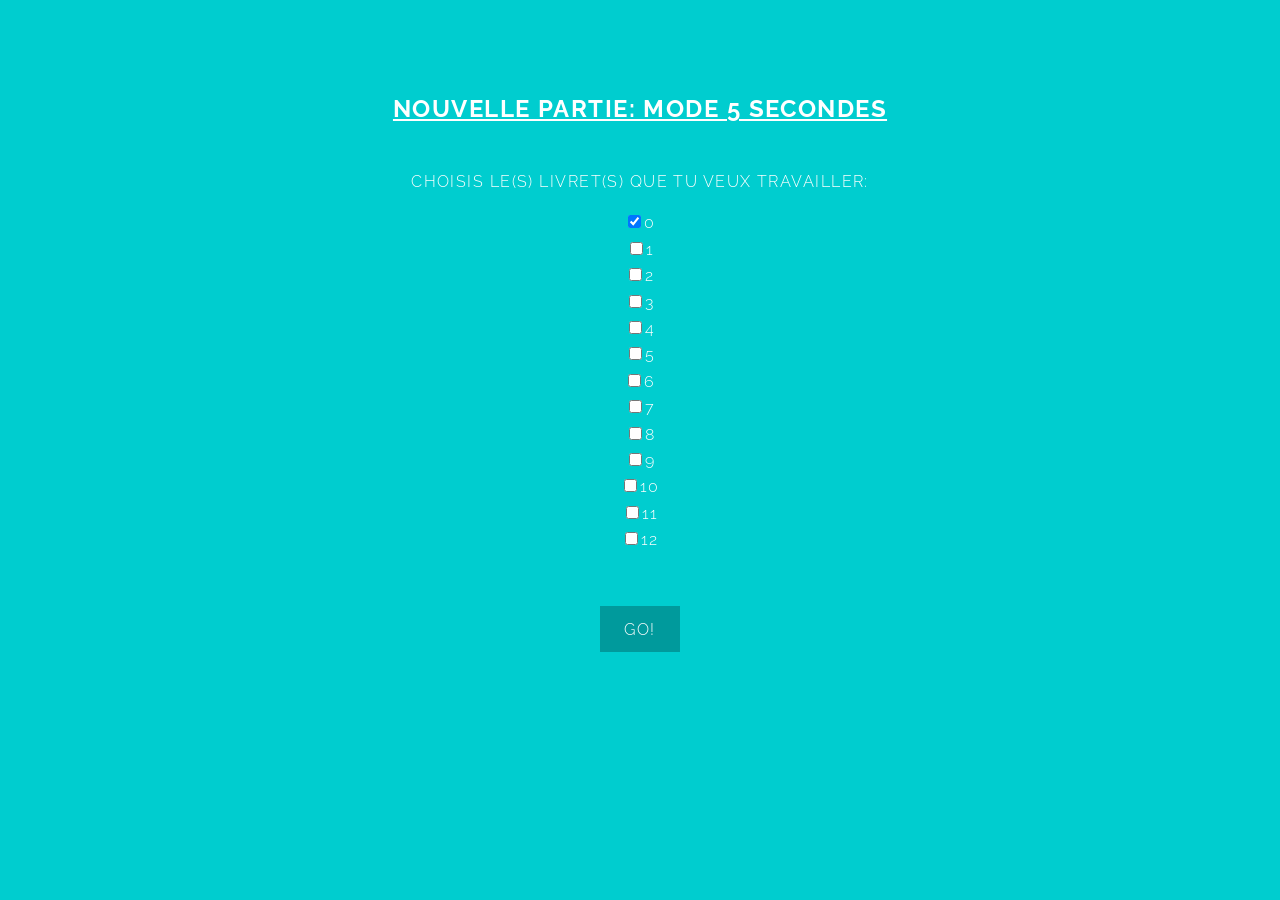
==== site/five.html @ ae514a75 "création des pages nécessaires et pdf planning" ====
<!DOCTYPE HTML>
<!--
	Typify by TEMPLATED
	templated.co @templatedco
	Released for free under the Creative Commons Attribution 3.0 license (templated.co/license)
-->
<html>
<head>
    <title>Multiplix, la web app pour réviser ses livrets de multiplication</title>
    <meta charset="utf-8"/>
    <meta name="viewport" content="width=device-width, initial-scale=1"/>
    <!--[if lte IE 8]>
    <script src="assets/js/ie/html5shiv.js"></script><![endif]-->
    <link rel="stylesheet" href="assets/css/main.css"/>
    <!--[if lte IE 9]>
    <link rel="stylesheet" href="assets/css/ie9.css"/><![endif]-->
</head>
<body>

<!-- Banner -->
<section id="banner">
    <p><b><u>Nouvelle partie: Mode 5 secondes</u></b></p>
    <form method=post action="#">
        <h4>Choisis le(s) livret(s) que tu veux travailler:</h4>
        <input type="checkbox" name="0" value="0" checked>0 <br/>
        <input type="checkbox" name="1" value="1">1 <br/>
        <input type="checkbox" name="2" value="2">2 <br/>
        <input type="checkbox" name="3" value="3">3 <br/>
        <input type="checkbox" name="4" value="4">4 <br/>
        <input type="checkbox" name="5" value="5">5 <br/>
        <input type="checkbox" name="6" value="6">6 <br/>
        <input type="checkbox" name="7" value="7">7 <br/>
        <input type="checkbox" name="8" value="8">8 <br/>
        <input type="checkbox" name="9" value="9">9 <br/>
        <input type="checkbox" name="10" value="10">10 <br/>
        <input type="checkbox" name="11" value="11">11 <br/>
        <input type="checkbox" name="12" value="12">12 <br/>
        <br/><br/>
        <input type="submit" value="GO!" class="button special">
    </form>
</section>
<!-- Scripts -->
<script src="assets/js/jquery.min.js"></script>
<script src="assets/js/skel.min.js"></script>
<script src="assets/js/util.js"></script>
<!--[if lte IE 8]>
<script src="assets/js/ie/respond.min.js"></script><![endif]-->
<script src="assets/js/main.js"></script>

</body>
</html>
---- site/assets/css/main.css ----
@import url(font-awesome.min.css);
@import url("http://fonts.googleapis.com/css?family=Raleway:300,700");

/*
	Typify by TEMPLATED
	templated.co @templatedco
	Released for free under the Creative Commons Attribution 3.0 license (templated.co/license)
*/

/* Reset */

	html, body, div, span, applet, object, iframe, h1, h2, h3, h4, h5, h6, p, blockquote, pre, a, abbr, acronym, address, big, cite, code, del, dfn, em, img, ins, kbd, q, s, samp, small, strike, strong, sub, sup, tt, var, b, u, i, center, dl, dt, dd, ol, ul, li, fieldset, form, label, legend, table, caption, tbody, tfoot, thead, tr, th, td, article, aside, canvas, details, embed, figure, figcaption, footer, header, hgroup, menu, nav, output, ruby, section, summary, time, mark, audio, video {
		margin: 0;
		padding: 0;
		border: 0;
		font-size: 100%;
		font: inherit;
		background-color: #00cdcf;
		vertical-align: baseline;
	}

article, aside, details, figcaption, figure, footer, header, hgroup, menu, nav, section {
		display: block;
	}

	body {
		line-height: 1;
	}

	ol, ul {
		list-style: none;
	}

	blockquote, q {
		quotes: none;
	}

	blockquote:before, blockquote:after, q:before, q:after {
		content: '';
		content: none;
	}

	table {
		border-collapse: collapse;
		border-spacing: 0;
	}

	body {
		-webkit-text-size-adjust: none;
	}

/* Box Model */

	*, *:before, *:after {
		-moz-box-sizing: border-box;
		-webkit-box-sizing: border-box;
		box-sizing: border-box;
	}

/* Containers */

	.container {
		margin-left: auto;
		margin-right: auto;
	}

	.container.\31 25\25 {
		width: 100%;
		max-width: 100em;
		min-width: 80em;
	}

	.container.\37 5\25 {
		width: 60em;
	}

	.container.\35 0\25 {
		width: 40em;
	}

	.container.\32 5\25 {
		width: 20em;
	}

	.container {
		width: 80em;
	}

	@media screen and (max-width: 1680px) {

		.container.\31 25\25 {
			width: 100%;
			max-width: 100em;
			min-width: 80em;
		}

		.container.\37 5\25 {
			width: 60em;
		}

		.container.\35 0\25 {
			width: 40em;
		}

		.container.\32 5\25 {
			width: 20em;
		}

		.container {
			width: 80em;
		}

	}

	@media screen and (max-width: 1280px) {

		.container.\31 25\25 {
			width: 100%;
			max-width: 81.25em;
			min-width: 65em;
		}

		.container.\37 5\25 {
			width: 48.75em;
		}

		.container.\35 0\25 {
			width: 32.5em;
		}

		.container.\32 5\25 {
			width: 16.25em;
		}

		.container {
			width: 65em;
		}

	}

	@media screen and (max-width: 980px) {

		.container.\31 25\25 {
			width: 100%;
			max-width: 112.5%;
			min-width: 90%;
		}

		.container.\37 5\25 {
			width: 67.5%;
		}

		.container.\35 0\25 {
			width: 45%;
		}

		.container.\32 5\25 {
			width: 22.5%;
		}

		.container {
			width: 90%;
		}

	}

	@media screen and (max-width: 736px) {

		.container.\31 25\25 {
			width: 100%;
			max-width: 112.5%;
			min-width: 90%;
		}

		.container.\37 5\25 {
			width: 67.5%;
		}

		.container.\35 0\25 {
			width: 45%;
		}

		.container.\32 5\25 {
			width: 22.5%;
		}

		.container {
			width: 90%;
		}

	}

	@media screen and (max-width: 480px) {

		.container.\31 25\25 {
			width: 100%;
			max-width: 112.5%;
			min-width: 90%;
		}

		.container.\37 5\25 {
			width: 67.5%;
		}

		.container.\35 0\25 {
			width: 45%;
		}

		.container.\32 5\25 {
			width: 22.5%;
		}

		.container {
			width: 90%;
		}

	}

/* Grid */

	.row {
		border-bottom: solid 1px transparent;
		-moz-box-sizing: border-box;
		-webkit-box-sizing: border-box;
		box-sizing: border-box;
	}

	.row > * {
		float: left;
		-moz-box-sizing: border-box;
		-webkit-box-sizing: border-box;
		box-sizing: border-box;
	}

	.row:after, .row:before {
		content: '';
		display: block;
		clear: both;
		height: 0;
	}

	.row.uniform > * > :first-child {
		margin-top: 0;
	}

	.row.uniform > * > :last-child {
		margin-bottom: 0;
	}

	.row.\30 \25 > * {
		padding: 0 0 0 0em;
	}

	.row.\30 \25 {
		margin: 0 0 -1px 0em;
	}

	.row.uniform.\30 \25 > * {
		padding: 0em 0 0 0em;
	}

	.row.uniform.\30 \25 {
		margin: 0em 0 -1px 0em;
	}

	.row > * {
		padding: 0 0 0 2em;
	}

	.row {
		margin: 0 0 -1px -2em;
	}

	.row.uniform > * {
		padding: 2em 0 0 2em;
	}

	.row.uniform {
		margin: -2em 0 -1px -2em;
	}

	.row.\32 00\25 > * {
		padding: 0 0 0 4em;
	}

	.row.\32 00\25 {
		margin: 0 0 -1px -4em;
	}

	.row.uniform.\32 00\25 > * {
		padding: 4em 0 0 4em;
	}

	.row.uniform.\32 00\25 {
		margin: -4em 0 -1px -4em;
	}

	.row.\31 50\25 > * {
		padding: 0 0 0 3em;
	}

	.row.\31 50\25 {
		margin: 0 0 -1px -3em;
	}

	.row.uniform.\31 50\25 > * {
		padding: 3em 0 0 3em;
	}

	.row.uniform.\31 50\25 {
		margin: -3em 0 -1px -3em;
	}

	.row.\35 0\25 > * {
		padding: 0 0 0 1em;
	}

	.row.\35 0\25 {
		margin: 0 0 -1px -1em;
	}

	.row.uniform.\35 0\25 > * {
		padding: 1em 0 0 1em;
	}

	.row.uniform.\35 0\25 {
		margin: -1em 0 -1px -1em;
	}

	.row.\32 5\25 > * {
		padding: 0 0 0 0.5em;
	}

	.row.\32 5\25 {
		margin: 0 0 -1px -0.5em;
	}

	.row.uniform.\32 5\25 > * {
		padding: 0.5em 0 0 0.5em;
	}

	.row.uniform.\32 5\25 {
		margin: -0.5em 0 -1px -0.5em;
	}

	.\31 2u, .\31 2u\24 {
		width: 100%;
		clear: none;
		margin-left: 0;
	}

	.\31 1u, .\31 1u\24 {
		width: 91.6666666667%;
		clear: none;
		margin-left: 0;
	}

	.\31 0u, .\31 0u\24 {
		width: 83.3333333333%;
		clear: none;
		margin-left: 0;
	}

	.\39 u, .\39 u\24 {
		width: 75%;
		clear: none;
		margin-left: 0;
	}

	.\38 u, .\38 u\24 {
		width: 66.6666666667%;
		clear: none;
		margin-left: 0;
	}

	.\37 u, .\37 u\24 {
		width: 58.3333333333%;
		clear: none;
		margin-left: 0;
	}

	.\36 u, .\36 u\24 {
		width: 50%;
		clear: none;
		margin-left: 0;
	}

	.\35 u, .\35 u\24 {
		width: 41.6666666667%;
		clear: none;
		margin-left: 0;
	}

	.\34 u, .\34 u\24 {
		width: 33.3333333333%;
		clear: none;
		margin-left: 0;
	}

	.\33 u, .\33 u\24 {
		width: 25%;
		clear: none;
		margin-left: 0;
	}

	.\32 u, .\32 u\24 {
		width: 16.6666666667%;
		clear: none;
		margin-left: 0;
	}

	.\31 u, .\31 u\24 {
		width: 8.3333333333%;
		clear: none;
		margin-left: 0;
	}

	.\31 2u\24 + *,
	.\31 1u\24 + *,
	.\31 0u\24 + *,
	.\39 u\24 + *,
	.\38 u\24 + *,
	.\37 u\24 + *,
	.\36 u\24 + *,
	.\35 u\24 + *,
	.\34 u\24 + *,
	.\33 u\24 + *,
	.\32 u\24 + *,
	.\31 u\24 + * {
		clear: left;
	}

	.\-11u {
		margin-left: 91.66667%;
	}

	.\-10u {
		margin-left: 83.33333%;
	}

	.\-9u {
		margin-left: 75%;
	}

	.\-8u {
		margin-left: 66.66667%;
	}

	.\-7u {
		margin-left: 58.33333%;
	}

	.\-6u {
		margin-left: 50%;
	}

	.\-5u {
		margin-left: 41.66667%;
	}

	.\-4u {
		margin-left: 33.33333%;
	}

	.\-3u {
		margin-left: 25%;
	}

	.\-2u {
		margin-left: 16.66667%;
	}

	.\-1u {
		margin-left: 8.33333%;
	}

	@media screen and (max-width: 1680px) {

		.row > * {
			padding: 0 0 0 2em;
		}

		.row {
			margin: 0 0 -1px -2em;
		}

		.row.uniform > * {
			padding: 2em 0 0 2em;
		}

		.row.uniform {
			margin: -2em 0 -1px -2em;
		}

		.row.\32 00\25 > * {
			padding: 0 0 0 4em;
		}

		.row.\32 00\25 {
			margin: 0 0 -1px -4em;
		}

		.row.uniform.\32 00\25 > * {
			padding: 4em 0 0 4em;
		}

		.row.uniform.\32 00\25 {
			margin: -4em 0 -1px -4em;
		}

		.row.\31 50\25 > * {
			padding: 0 0 0 3em;
		}

		.row.\31 50\25 {
			margin: 0 0 -1px -3em;
		}

		.row.uniform.\31 50\25 > * {
			padding: 3em 0 0 3em;
		}

		.row.uniform.\31 50\25 {
			margin: -3em 0 -1px -3em;
		}

		.row.\35 0\25 > * {
			padding: 0 0 0 1em;
		}

		.row.\35 0\25 {
			margin: 0 0 -1px -1em;
		}

		.row.uniform.\35 0\25 > * {
			padding: 1em 0 0 1em;
		}

		.row.uniform.\35 0\25 {
			margin: -1em 0 -1px -1em;
		}

		.row.\32 5\25 > * {
			padding: 0 0 0 0.5em;
		}

		.row.\32 5\25 {
			margin: 0 0 -1px -0.5em;
		}

		.row.uniform.\32 5\25 > * {
			padding: 0.5em 0 0 0.5em;
		}

		.row.uniform.\32 5\25 {
			margin: -0.5em 0 -1px -0.5em;
		}

		.\31 2u\28xlarge\29, .\31 2u\24\28xlarge\29 {
			width: 100%;
			clear: none;
			margin-left: 0;
		}

		.\31 1u\28xlarge\29, .\31 1u\24\28xlarge\29 {
			width: 91.6666666667%;
			clear: none;
			margin-left: 0;
		}

		.\31 0u\28xlarge\29, .\31 0u\24\28xlarge\29 {
			width: 83.3333333333%;
			clear: none;
			margin-left: 0;
		}

		.\39 u\28xlarge\29, .\39 u\24\28xlarge\29 {
			width: 75%;
			clear: none;
			margin-left: 0;
		}

		.\38 u\28xlarge\29, .\38 u\24\28xlarge\29 {
			width: 66.6666666667%;
			clear: none;
			margin-left: 0;
		}

		.\37 u\28xlarge\29, .\37 u\24\28xlarge\29 {
			width: 58.3333333333%;
			clear: none;
			margin-left: 0;
		}

		.\36 u\28xlarge\29, .\36 u\24\28xlarge\29 {
			width: 50%;
			clear: none;
			margin-left: 0;
		}

		.\35 u\28xlarge\29, .\35 u\24\28xlarge\29 {
			width: 41.6666666667%;
			clear: none;
			margin-left: 0;
		}

		.\34 u\28xlarge\29, .\34 u\24\28xlarge\29 {
			width: 33.3333333333%;
			clear: none;
			margin-left: 0;
		}

		.\33 u\28xlarge\29, .\33 u\24\28xlarge\29 {
			width: 25%;
			clear: none;
			margin-left: 0;
		}

		.\32 u\28xlarge\29, .\32 u\24\28xlarge\29 {
			width: 16.6666666667%;
			clear: none;
			margin-left: 0;
		}

		.\31 u\28xlarge\29, .\31 u\24\28xlarge\29 {
			width: 8.3333333333%;
			clear: none;
			margin-left: 0;
		}

		.\31 2u\24\28xlarge\29 + *,
		.\31 1u\24\28xlarge\29 + *,
		.\31 0u\24\28xlarge\29 + *,
		.\39 u\24\28xlarge\29 + *,
		.\38 u\24\28xlarge\29 + *,
		.\37 u\24\28xlarge\29 + *,
		.\36 u\24\28xlarge\29 + *,
		.\35 u\24\28xlarge\29 + *,
		.\34 u\24\28xlarge\29 + *,
		.\33 u\24\28xlarge\29 + *,
		.\32 u\24\28xlarge\29 + *,
		.\31 u\24\28xlarge\29 + * {
			clear: left;
		}

		.\-11u\28xlarge\29 {
			margin-left: 91.66667%;
		}

		.\-10u\28xlarge\29 {
			margin-left: 83.33333%;
		}

		.\-9u\28xlarge\29 {
			margin-left: 75%;
		}

		.\-8u\28xlarge\29 {
			margin-left: 66.66667%;
		}

		.\-7u\28xlarge\29 {
			margin-left: 58.33333%;
		}

		.\-6u\28xlarge\29 {
			margin-left: 50%;
		}

		.\-5u\28xlarge\29 {
			margin-left: 41.66667%;
		}

		.\-4u\28xlarge\29 {
			margin-left: 33.33333%;
		}

		.\-3u\28xlarge\29 {
			margin-left: 25%;
		}

		.\-2u\28xlarge\29 {
			margin-left: 16.66667%;
		}

		.\-1u\28xlarge\29 {
			margin-left: 8.33333%;
		}

	}

	@media screen and (max-width: 1280px) {

		.row > * {
			padding: 0 0 0 1.5em;
		}

		.row {
			margin: 0 0 -1px -1.5em;
		}

		.row.uniform > * {
			padding: 1.5em 0 0 1.5em;
		}

		.row.uniform {
			margin: -1.5em 0 -1px -1.5em;
		}

		.row.\32 00\25 > * {
			padding: 0 0 0 3em;
		}

		.row.\32 00\25 {
			margin: 0 0 -1px -3em;
		}

		.row.uniform.\32 00\25 > * {
			padding: 3em 0 0 3em;
		}

		.row.uniform.\32 00\25 {
			margin: -3em 0 -1px -3em;
		}

		.row.\31 50\25 > * {
			padding: 0 0 0 2.25em;
		}

		.row.\31 50\25 {
			margin: 0 0 -1px -2.25em;
		}

		.row.uniform.\31 50\25 > * {
			padding: 2.25em 0 0 2.25em;
		}

		.row.uniform.\31 50\25 {
			margin: -2.25em 0 -1px -2.25em;
		}

		.row.\35 0\25 > * {
			padding: 0 0 0 0.75em;
		}

		.row.\35 0\25 {
			margin: 0 0 -1px -0.75em;
		}

		.row.uniform.\35 0\25 > * {
			padding: 0.75em 0 0 0.75em;
		}

		.row.uniform.\35 0\25 {
			margin: -0.75em 0 -1px -0.75em;
		}

		.row.\32 5\25 > * {
			padding: 0 0 0 0.375em;
		}

		.row.\32 5\25 {
			margin: 0 0 -1px -0.375em;
		}

		.row.uniform.\32 5\25 > * {
			padding: 0.375em 0 0 0.375em;
		}

		.row.uniform.\32 5\25 {
			margin: -0.375em 0 -1px -0.375em;
		}

		.\31 2u\28large\29, .\31 2u\24\28large\29 {
			width: 100%;
			clear: none;
			margin-left: 0;
		}

		.\31 1u\28large\29, .\31 1u\24\28large\29 {
			width: 91.6666666667%;
			clear: none;
			margin-left: 0;
		}

		.\31 0u\28large\29, .\31 0u\24\28large\29 {
			width: 83.3333333333%;
			clear: none;
			margin-left: 0;
		}

		.\39 u\28large\29, .\39 u\24\28large\29 {
			width: 75%;
			clear: none;
			margin-left: 0;
		}

		.\38 u\28large\29, .\38 u\24\28large\29 {
			width: 66.6666666667%;
			clear: none;
			margin-left: 0;
		}

		.\37 u\28large\29, .\37 u\24\28large\29 {
			width: 58.3333333333%;
			clear: none;
			margin-left: 0;
		}

		.\36 u\28large\29, .\36 u\24\28large\29 {
			width: 50%;
			clear: none;
			margin-left: 0;
		}

		.\35 u\28large\29, .\35 u\24\28large\29 {
			width: 41.6666666667%;
			clear: none;
			margin-left: 0;
		}

		.\34 u\28large\29, .\34 u\24\28large\29 {
			width: 33.3333333333%;
			clear: none;
			margin-left: 0;
		}

		.\33 u\28large\29, .\33 u\24\28large\29 {
			width: 25%;
			clear: none;
			margin-left: 0;
		}

		.\32 u\28large\29, .\32 u\24\28large\29 {
			width: 16.6666666667%;
			clear: none;
			margin-left: 0;
		}

		.\31 u\28large\29, .\31 u\24\28large\29 {
			width: 8.3333333333%;
			clear: none;
			margin-left: 0;
		}

		.\31 2u\24\28large\29 + *,
		.\31 1u\24\28large\29 + *,
		.\31 0u\24\28large\29 + *,
		.\39 u\24\28large\29 + *,
		.\38 u\24\28large\29 + *,
		.\37 u\24\28large\29 + *,
		.\36 u\24\28large\29 + *,
		.\35 u\24\28large\29 + *,
		.\34 u\24\28large\29 + *,
		.\33 u\24\28large\29 + *,
		.\32 u\24\28large\29 + *,
		.\31 u\24\28large\29 + * {
			clear: left;
		}

		.\-11u\28large\29 {
			margin-left: 91.66667%;
		}

		.\-10u\28large\29 {
			margin-left: 83.33333%;
		}

		.\-9u\28large\29 {
			margin-left: 75%;
		}

		.\-8u\28large\29 {
			margin-left: 66.66667%;
		}

		.\-7u\28large\29 {
			margin-left: 58.33333%;
		}

		.\-6u\28large\29 {
			margin-left: 50%;
		}

		.\-5u\28large\29 {
			margin-left: 41.66667%;
		}

		.\-4u\28large\29 {
			margin-left: 33.33333%;
		}

		.\-3u\28large\29 {
			margin-left: 25%;
		}

		.\-2u\28large\29 {
			margin-left: 16.66667%;
		}

		.\-1u\28large\29 {
			margin-left: 8.33333%;
		}

	}

	@media screen and (max-width: 980px) {

		.row > * {
			padding: 0 0 0 1.5em;
		}

		.row {
			margin: 0 0 -1px -1.5em;
		}

		.row.uniform > * {
			padding: 1.5em 0 0 1.5em;
		}

		.row.uniform {
			margin: -1.5em 0 -1px -1.5em;
		}

		.row.\32 00\25 > * {
			padding: 0 0 0 3em;
		}

		.row.\32 00\25 {
			margin: 0 0 -1px -3em;
		}

		.row.uniform.\32 00\25 > * {
			padding: 3em 0 0 3em;
		}

		.row.uniform.\32 00\25 {
			margin: -3em 0 -1px -3em;
		}

		.row.\31 50\25 > * {
			padding: 0 0 0 2.25em;
		}

		.row.\31 50\25 {
			margin: 0 0 -1px -2.25em;
		}

		.row.uniform.\31 50\25 > * {
			padding: 2.25em 0 0 2.25em;
		}

		.row.uniform.\31 50\25 {
			margin: -2.25em 0 -1px -2.25em;
		}

		.row.\35 0\25 > * {
			padding: 0 0 0 0.75em;
		}

		.row.\35 0\25 {
			margin: 0 0 -1px -0.75em;
		}

		.row.uniform.\35 0\25 > * {
			padding: 0.75em 0 0 0.75em;
		}

		.row.uniform.\35 0\25 {
			margin: -0.75em 0 -1px -0.75em;
		}

		.row.\32 5\25 > * {
			padding: 0 0 0 0.375em;
		}

		.row.\32 5\25 {
			margin: 0 0 -1px -0.375em;
		}

		.row.uniform.\32 5\25 > * {
			padding: 0.375em 0 0 0.375em;
		}

		.row.uniform.\32 5\25 {
			margin: -0.375em 0 -1px -0.375em;
		}

		.\31 2u\28medium\29, .\31 2u\24\28medium\29 {
			width: 100%;
			clear: none;
			margin-left: 0;
		}

		.\31 1u\28medium\29, .\31 1u\24\28medium\29 {
			width: 91.6666666667%;
			clear: none;
			margin-left: 0;
		}

		.\31 0u\28medium\29, .\31 0u\24\28medium\29 {
			width: 83.3333333333%;
			clear: none;
			margin-left: 0;
		}

		.\39 u\28medium\29, .\39 u\24\28medium\29 {
			width: 75%;
			clear: none;
			margin-left: 0;
		}

		.\38 u\28medium\29, .\38 u\24\28medium\29 {
			width: 66.6666666667%;
			clear: none;
			margin-left: 0;
		}

		.\37 u\28medium\29, .\37 u\24\28medium\29 {
			width: 58.3333333333%;
			clear: none;
			margin-left: 0;
		}

		.\36 u\28medium\29, .\36 u\24\28medium\29 {
			width: 50%;
			clear: none;
			margin-left: 0;
		}

		.\35 u\28medium\29, .\35 u\24\28medium\29 {
			width: 41.6666666667%;
			clear: none;
			margin-left: 0;
		}

		.\34 u\28medium\29, .\34 u\24\28medium\29 {
			width: 33.3333333333%;
			clear: none;
			margin-left: 0;
		}

		.\33 u\28medium\29, .\33 u\24\28medium\29 {
			width: 25%;
			clear: none;
			margin-left: 0;
		}

		.\32 u\28medium\29, .\32 u\24\28medium\29 {
			width: 16.6666666667%;
			clear: none;
			margin-left: 0;
		}

		.\31 u\28medium\29, .\31 u\24\28medium\29 {
			width: 8.3333333333%;
			clear: none;
			margin-left: 0;
		}

		.\31 2u\24\28medium\29 + *,
		.\31 1u\24\28medium\29 + *,
		.\31 0u\24\28medium\29 + *,
		.\39 u\24\28medium\29 + *,
		.\38 u\24\28medium\29 + *,
		.\37 u\24\28medium\29 + *,
		.\36 u\24\28medium\29 + *,
		.\35 u\24\28medium\29 + *,
		.\34 u\24\28medium\29 + *,
		.\33 u\24\28medium\29 + *,
		.\32 u\24\28medium\29 + *,
		.\31 u\24\28medium\29 + * {
			clear: left;
		}

		.\-11u\28medium\29 {
			margin-left: 91.66667%;
		}

		.\-10u\28medium\29 {
			margin-left: 83.33333%;
		}

		.\-9u\28medium\29 {
			margin-left: 75%;
		}

		.\-8u\28medium\29 {
			margin-left: 66.66667%;
		}

		.\-7u\28medium\29 {
			margin-left: 58.33333%;
		}

		.\-6u\28medium\29 {
			margin-left: 50%;
		}

		.\-5u\28medium\29 {
			margin-left: 41.66667%;
		}

		.\-4u\28medium\29 {
			margin-left: 33.33333%;
		}

		.\-3u\28medium\29 {
			margin-left: 25%;
		}

		.\-2u\28medium\29 {
			margin-left: 16.66667%;
		}

		.\-1u\28medium\29 {
			margin-left: 8.33333%;
		}

	}

	@media screen and (max-width: 736px) {

		.row > * {
			padding: 0 0 0 1.25em;
		}

		.row {
			margin: 0 0 -1px -1.25em;
		}

		.row.uniform > * {
			padding: 1.25em 0 0 1.25em;
		}

		.row.uniform {
			margin: -1.25em 0 -1px -1.25em;
		}

		.row.\32 00\25 > * {
			padding: 0 0 0 2.5em;
		}

		.row.\32 00\25 {
			margin: 0 0 -1px -2.5em;
		}

		.row.uniform.\32 00\25 > * {
			padding: 2.5em 0 0 2.5em;
		}

		.row.uniform.\32 00\25 {
			margin: -2.5em 0 -1px -2.5em;
		}

		.row.\31 50\25 > * {
			padding: 0 0 0 1.875em;
		}

		.row.\31 50\25 {
			margin: 0 0 -1px -1.875em;
		}

		.row.uniform.\31 50\25 > * {
			padding: 1.875em 0 0 1.875em;
		}

		.row.uniform.\31 50\25 {
			margin: -1.875em 0 -1px -1.875em;
		}

		.row.\35 0\25 > * {
			padding: 0 0 0 0.625em;
		}

		.row.\35 0\25 {
			margin: 0 0 -1px -0.625em;
		}

		.row.uniform.\35 0\25 > * {
			padding: 0.625em 0 0 0.625em;
		}

		.row.uniform.\35 0\25 {
			margin: -0.625em 0 -1px -0.625em;
		}

		.row.\32 5\25 > * {
			padding: 0 0 0 0.3125em;
		}

		.row.\32 5\25 {
			margin: 0 0 -1px -0.3125em;
		}

		.row.uniform.\32 5\25 > * {
			padding: 0.3125em 0 0 0.3125em;
		}

		.row.uniform.\32 5\25 {
			margin: -0.3125em 0 -1px -0.3125em;
		}

		.\31 2u\28small\29, .\31 2u\24\28small\29 {
			width: 100%;
			clear: none;
			margin-left: 0;
		}

		.\31 1u\28small\29, .\31 1u\24\28small\29 {
			width: 91.6666666667%;
			clear: none;
			margin-left: 0;
		}

		.\31 0u\28small\29, .\31 0u\24\28small\29 {
			width: 83.3333333333%;
			clear: none;
			margin-left: 0;
		}

		.\39 u\28small\29, .\39 u\24\28small\29 {
			width: 75%;
			clear: none;
			margin-left: 0;
		}

		.\38 u\28small\29, .\38 u\24\28small\29 {
			width: 66.6666666667%;
			clear: none;
			margin-left: 0;
		}

		.\37 u\28small\29, .\37 u\24\28small\29 {
			width: 58.3333333333%;
			clear: none;
			margin-left: 0;
		}

		.\36 u\28small\29, .\36 u\24\28small\29 {
			width: 50%;
			clear: none;
			margin-left: 0;
		}

		.\35 u\28small\29, .\35 u\24\28small\29 {
			width: 41.6666666667%;
			clear: none;
			margin-left: 0;
		}

		.\34 u\28small\29, .\34 u\24\28small\29 {
			width: 33.3333333333%;
			clear: none;
			margin-left: 0;
		}

		.\33 u\28small\29, .\33 u\24\28small\29 {
			width: 25%;
			clear: none;
			margin-left: 0;
		}

		.\32 u\28small\29, .\32 u\24\28small\29 {
			width: 16.6666666667%;
			clear: none;
			margin-left: 0;
		}

		.\31 u\28small\29, .\31 u\24\28small\29 {
			width: 8.3333333333%;
			clear: none;
			margin-left: 0;
		}

		.\31 2u\24\28small\29 + *,
		.\31 1u\24\28small\29 + *,
		.\31 0u\24\28small\29 + *,
		.\39 u\24\28small\29 + *,
		.\38 u\24\28small\29 + *,
		.\37 u\24\28small\29 + *,
		.\36 u\24\28small\29 + *,
		.\35 u\24\28small\29 + *,
		.\34 u\24\28small\29 + *,
		.\33 u\24\28small\29 + *,
		.\32 u\24\28small\29 + *,
		.\31 u\24\28small\29 + * {
			clear: left;
		}

		.\-11u\28small\29 {
			margin-left: 91.66667%;
		}

		.\-10u\28small\29 {
			margin-left: 83.33333%;
		}

		.\-9u\28small\29 {
			margin-left: 75%;
		}

		.\-8u\28small\29 {
			margin-left: 66.66667%;
		}

		.\-7u\28small\29 {
			margin-left: 58.33333%;
		}

		.\-6u\28small\29 {
			margin-left: 50%;
		}

		.\-5u\28small\29 {
			margin-left: 41.66667%;
		}

		.\-4u\28small\29 {
			margin-left: 33.33333%;
		}

		.\-3u\28small\29 {
			margin-left: 25%;
		}

		.\-2u\28small\29 {
			margin-left: 16.66667%;
		}

		.\-1u\28small\29 {
			margin-left: 8.33333%;
		}

	}

	@media screen and (max-width: 480px) {

		.row > * {
			padding: 0 0 0 1.25em;
		}

		.row {
			margin: 0 0 -1px -1.25em;
		}

		.row.uniform > * {
			padding: 1.25em 0 0 1.25em;
		}

		.row.uniform {
			margin: -1.25em 0 -1px -1.25em;
		}

		.row.\32 00\25 > * {
			padding: 0 0 0 2.5em;
		}

		.row.\32 00\25 {
			margin: 0 0 -1px -2.5em;
		}

		.row.uniform.\32 00\25 > * {
			padding: 2.5em 0 0 2.5em;
		}

		.row.uniform.\32 00\25 {
			margin: -2.5em 0 -1px -2.5em;
		}

		.row.\31 50\25 > * {
			padding: 0 0 0 1.875em;
		}

		.row.\31 50\25 {
			margin: 0 0 -1px -1.875em;
		}

		.row.uniform.\31 50\25 > * {
			padding: 1.875em 0 0 1.875em;
		}

		.row.uniform.\31 50\25 {
			margin: -1.875em 0 -1px -1.875em;
		}

		.row.\35 0\25 > * {
			padding: 0 0 0 0.625em;
		}

		.row.\35 0\25 {
			margin: 0 0 -1px -0.625em;
		}

		.row.uniform.\35 0\25 > * {
			padding: 0.625em 0 0 0.625em;
		}

		.row.uniform.\35 0\25 {
			margin: -0.625em 0 -1px -0.625em;
		}

		.row.\32 5\25 > * {
			padding: 0 0 0 0.3125em;
		}

		.row.\32 5\25 {
			margin: 0 0 -1px -0.3125em;
		}

		.row.uniform.\32 5\25 > * {
			padding: 0.3125em 0 0 0.3125em;
		}

		.row.uniform.\32 5\25 {
			margin: -0.3125em 0 -1px -0.3125em;
		}

		.\31 2u\28xsmall\29, .\31 2u\24\28xsmall\29 {
			width: 100%;
			clear: none;
			margin-left: 0;
		}

		.\31 1u\28xsmall\29, .\31 1u\24\28xsmall\29 {
			width: 91.6666666667%;
			clear: none;
			margin-left: 0;
		}

		.\31 0u\28xsmall\29, .\31 0u\24\28xsmall\29 {
			width: 83.3333333333%;
			clear: none;
			margin-left: 0;
		}

		.\39 u\28xsmall\29, .\39 u\24\28xsmall\29 {
			width: 75%;
			clear: none;
			margin-left: 0;
		}

		.\38 u\28xsmall\29, .\38 u\24\28xsmall\29 {
			width: 66.6666666667%;
			clear: none;
			margin-left: 0;
		}

		.\37 u\28xsmall\29, .\37 u\24\28xsmall\29 {
			width: 58.3333333333%;
			clear: none;
			margin-left: 0;
		}

		.\36 u\28xsmall\29, .\36 u\24\28xsmall\29 {
			width: 50%;
			clear: none;
			margin-left: 0;
		}

		.\35 u\28xsmall\29, .\35 u\24\28xsmall\29 {
			width: 41.6666666667%;
			clear: none;
			margin-left: 0;
		}

		.\34 u\28xsmall\29, .\34 u\24\28xsmall\29 {
			width: 33.3333333333%;
			clear: none;
			margin-left: 0;
		}

		.\33 u\28xsmall\29, .\33 u\24\28xsmall\29 {
			width: 25%;
			clear: none;
			margin-left: 0;
		}

		.\32 u\28xsmall\29, .\32 u\24\28xsmall\29 {
			width: 16.6666666667%;
			clear: none;
			margin-left: 0;
		}

		.\31 u\28xsmall\29, .\31 u\24\28xsmall\29 {
			width: 8.3333333333%;
			clear: none;
			margin-left: 0;
		}

		.\31 2u\24\28xsmall\29 + *,
		.\31 1u\24\28xsmall\29 + *,
		.\31 0u\24\28xsmall\29 + *,
		.\39 u\24\28xsmall\29 + *,
		.\38 u\24\28xsmall\29 + *,
		.\37 u\24\28xsmall\29 + *,
		.\36 u\24\28xsmall\29 + *,
		.\35 u\24\28xsmall\29 + *,
		.\34 u\24\28xsmall\29 + *,
		.\33 u\24\28xsmall\29 + *,
		.\32 u\24\28xsmall\29 + *,
		.\31 u\24\28xsmall\29 + * {
			clear: left;
		}

		.\-11u\28xsmall\29 {
			margin-left: 91.66667%;
		}

		.\-10u\28xsmall\29 {
			margin-left: 83.33333%;
		}

		.\-9u\28xsmall\29 {
			margin-left: 75%;
		}

		.\-8u\28xsmall\29 {
			margin-left: 66.66667%;
		}

		.\-7u\28xsmall\29 {
			margin-left: 58.33333%;
		}

		.\-6u\28xsmall\29 {
			margin-left: 50%;
		}

		.\-5u\28xsmall\29 {
			margin-left: 41.66667%;
		}

		.\-4u\28xsmall\29 {
			margin-left: 33.33333%;
		}

		.\-3u\28xsmall\29 {
			margin-left: 25%;
		}

		.\-2u\28xsmall\29 {
			margin-left: 16.66667%;
		}

		.\-1u\28xsmall\29 {
			margin-left: 8.33333%;
		}

	}

/* Basic */

	@-ms-viewport {
		width: device-width;
	}

	body {
		-ms-overflow-style: scrollbar;
	}

	@media screen and (max-width: 480px) {

		html, body {
			min-width: 320px;
		}

	}

	body {
		background: #fff;
	}

		body.is-loading *, body.is-loading *:before, body.is-loading *:after {
			-moz-animation: none !important;
			-webkit-animation: none !important;
			-ms-animation: none !important;
			animation: none !important;
			-moz-transition: none !important;
			-webkit-transition: none !important;
			-ms-transition: none !important;
			transition: none !important;
		}

/* Type */

	body {
		background-color: #fff;
		color: #444;
	}

	body, input, select, textarea {
		font-family: "Raleway", Arial, Helvetica, sans-serif;
		font-size: 14pt;
		font-weight: 300;
		letter-spacing: 0.09em;
		line-height: 1.65em;
	}

		@media screen and (max-width: 1680px) {

			body, input, select, textarea {
				font-size: 12pt;
			}

		}

		@media screen and (max-width: 1280px) {

			body, input, select, textarea {
				font-size: 12pt;
			}

		}

		@media screen and (max-width: 980px) {

			body, input, select, textarea {
				font-size: 12pt;
			}

		}

		@media screen and (max-width: 736px) {

			body, input, select, textarea {
				font-size: 11pt;
			}

		}

		@media screen and (max-width: 480px) {

			body, input, select, textarea {
				font-size: 11pt;
			}

		}

	a {
		text-decoration: underline;
	}

		a:hover {
			text-decoration: none;
		}

	strong, b {
		font-weight: 700;
	}

	em, i {
		font-style: italic;
	}

	p {
		margin: 0 0 2em 0;
	}

	h1, h2, h3, h4, h5, h6 {
		font-weight: 300;
		line-height: 1em;
		margin: 0 0 1em 0;
		text-transform: uppercase;
	}

		h1 a, h2 a, h3 a, h4 a, h5 a, h6 a {
			color: inherit;
			text-decoration: none;
		}

	h2 {
		font-size: 1.6em;
		line-height: 1.5em;
	}

	h3 {
		font-size: 1.2em;
		line-height: 1.5em;
	}

	h4 {
		font-size: 1em;
		line-height: 1.5em;
	}

	h5 {
		font-size: 0.9em;
		line-height: 1.5em;
	}

	h6 {
		font-size: 0.7em;
		line-height: 1.5em;
	}

	sub {
		font-size: 0.8em;
		position: relative;
		top: 0.5em;
	}

	sup {
		font-size: 0.8em;
		position: relative;
		top: -0.5em;
	}

	blockquote {
		border-left: solid 4px;
		font-style: italic;
		margin: 0 0 2em 0;
		padding: 0.5em 0 0.5em 2em;
	}

	code {
		border-radius: 0;
		border: solid 1px;
		font-family: "Courier New", monospace;
		font-size: 0.9em;
		margin: 0 0.25em;
		padding: 0.25em 0.65em;
	}

	pre {
		-webkit-overflow-scrolling: touch;
		font-family: "Courier New", monospace;
		font-size: 0.9em;
		margin: 0 0 2em 0;
	}

		pre code {
			display: block;
			line-height: 1.75em;
			padding: 1em 1.5em;
			overflow-x: auto;
		}

	hr {
		border: 0;
		border-bottom: solid 1px;
		margin: 2em 0;
	}

		hr.major {
			margin: 3em 0;
		}

	.align-left {
		text-align: left;
	}

	.align-center {
		text-align: center;
	}

	.align-right {
		text-align: right;
	}

	input, select, textarea {
		color: #555;
	}

	a {
		color: #00cdcf;
	}

	strong, b {
		color: #555;
	}

	h1, h2, h3, h4, h5, h6 {
		color: #555;
	}

	blockquote {
		border-left-color: #e3e3e3;
	}

	code {
		background: rgba(144, 144, 144, 0.075);
		border-color: #e3e3e3;
	}

	hr {
		border-bottom-color: #e3e3e3;
	}

/* Box */

	.box {
		border-radius: 0;
		border: solid 1px;
		margin-bottom: 2em;
		padding: 1.5em;
	}

		.box > :last-child,
		.box > :last-child > :last-child,
		.box > :last-child > :last-child > :last-child {
			margin-bottom: 0;
		}

		.box.alt {
			border: 0;
			border-radius: 0;
			padding: 0;
		}

	.box {
		border-color: #e3e3e3;
	}

/* Button */

	input[type="submit"],
	input[type="reset"],
	input[type="button"],
	button,
	.button {
		-moz-appearance: none;
		-webkit-appearance: none;
		-ms-appearance: none;
		appearance: none;
		-moz-transition: background-color 0.2s ease-in-out, color 0.2s ease-in-out;
		-webkit-transition: background-color 0.2s ease-in-out, color 0.2s ease-in-out;
		-ms-transition: background-color 0.2s ease-in-out, color 0.2s ease-in-out;
		transition: background-color 0.2s ease-in-out, color 0.2s ease-in-out;
		border-radius: 0;
		border: 0;
		cursor: pointer;
		display: inline-block;
		height: 2.85em;
		line-height: 2.95em;
		padding: 0 1.5em;
		text-align: center;
		text-decoration: none;
		text-transform: uppercase;
		white-space: nowrap;
	}

		input[type="submit"].icon,
		input[type="reset"].icon,
		input[type="button"].icon,
		button.icon,
		.button.icon {
			padding-left: 1.35em;
		}

			input[type="submit"].icon:before,
			input[type="reset"].icon:before,
			input[type="button"].icon:before,
			button.icon:before,
			.button.icon:before {
				margin-right: 0.5em;
			}

		input[type="submit"].fit,
		input[type="reset"].fit,
		input[type="button"].fit,
		button.fit,
		.button.fit {
			display: block;
			margin: 0 0 1em 0;
			width: 100%;
		}

		input[type="submit"].small,
		input[type="reset"].small,
		input[type="button"].small,
		button.small,
		.button.small {
			font-size: 0.8em;
		}

		input[type="submit"].big,
		input[type="reset"].big,
		input[type="button"].big,
		button.big,
		.button.big {
			font-size: 1.35em;
		}

		input[type="submit"].disabled, input[type="submit"]:disabled,
		input[type="reset"].disabled,
		input[type="reset"]:disabled,
		input[type="button"].disabled,
		input[type="button"]:disabled,
		button.disabled,
		button:disabled,
		.button.disabled,
		.button:disabled {
			-moz-pointer-events: none;
			-webkit-pointer-events: none;
			-ms-pointer-events: none;
			pointer-events: none;
			opacity: 0.25;
		}

		@media screen and (max-width: 480px) {

			input[type="submit"],
			input[type="reset"],
			input[type="button"],
			button,
			.button {
				padding: 0;
			}

		}

	input[type="submit"],
	input[type="reset"],
	input[type="button"],
	button,
	.button {
		background-color: #f7f7f7;
		color: #555 !important;
	}

		input[type="submit"]:hover,
		input[type="reset"]:hover,
		input[type="button"]:hover,
		button:hover,
		.button:hover {
			background-color: white;
		}

		input[type="submit"]:active,
		input[type="reset"]:active,
		input[type="button"]:active,
		button:active,
		.button:active {
			background-color: #eaeaea;
		}

		input[type="submit"].alt,
		input[type="reset"].alt,
		input[type="button"].alt,
		button.alt,
		.button.alt {
			background-color: transparent;
			box-shadow: inset 0 0 0 2px #e3e3e3;
			color: #555 !important;
		}

			input[type="submit"].alt:hover,
			input[type="reset"].alt:hover,
			input[type="button"].alt:hover,
			button.alt:hover,
			.button.alt:hover {
				background-color: rgba(144, 144, 144, 0.075);
			}

			input[type="submit"].alt:active,
			input[type="reset"].alt:active,
			input[type="button"].alt:active,
			button.alt:active,
			.button.alt:active {
				background-color: rgba(144, 144, 144, 0.2);
			}

			input[type="submit"].alt.icon:before,
			input[type="reset"].alt.icon:before,
			input[type="button"].alt.icon:before,
			button.alt.icon:before,
			.button.alt.icon:before {
				color: #bbb;
			}

		input[type="submit"].special,
		input[type="reset"].special,
		input[type="button"].special,
		button.special,
		.button.special {
			background-color: #00cdcf;
			color: #ffffff !important;
		}

			input[type="submit"].special:hover,
			input[type="reset"].special:hover,
			input[type="button"].special:hover,
			button.special:hover,
			.button.special:hover {
				background-color: #00e6e9;
			}

			input[type="submit"].special:active,
			input[type="reset"].special:active,
			input[type="button"].special:active,
			button.special:active,
			.button.special:active {
				background-color: #00b4b5;
			}

/* Icon */

	.icon {
		text-decoration: none;
		border-bottom: none;
		position: relative;
	}

		.icon:before {
			-moz-osx-font-smoothing: grayscale;
			-webkit-font-smoothing: antialiased;
			font-family: FontAwesome;
			font-style: normal;
			font-weight: normal;
			text-transform: none !important;
		}

		.icon > .label {
			display: none;
		}

/* Banner */

	#banner {
		background-color: #00cdcf;
		color: #ffffff;
		padding: 8em 0 6em 0;
		text-align: center;
	}

		#banner input, #banner select, #banner textarea {
			color: #ffffff;
		}

		#banner a {
			color: #00cdcf;
		}

		#banner strong, #banner b {
			color: #ffffff;
		}

		#banner h1, #banner h2, #banner h3, #banner h4, #banner h5, #banner h6 {
			color: #ffffff;
		}

		#banner blockquote {
			border-left-color: rgba(255, 255, 255, 0.25);
		}

		#banner code {
			background: rgba(255, 255, 255, 0.075);
			border-color: rgba(255, 255, 255, 0.25);
		}

		#banner hr {
			border-bottom-color: rgba(255, 255, 255, 0.25);
		}

		#banner input[type="submit"],
		#banner input[type="reset"],
		#banner input[type="button"],
		#banner button,
		#banner .button {
			background-color: #f7f7f7;
			color: #555 !important;
		}

			#banner input[type="submit"]:hover,
			#banner input[type="reset"]:hover,
			#banner input[type="button"]:hover,
			#banner button:hover,
			#banner .button:hover {
				background-color: white;
			}

			#banner input[type="submit"]:active,
			#banner input[type="reset"]:active,
			#banner input[type="button"]:active,
			#banner button:active,
			#banner .button:active {
				background-color: #eaeaea;
			}

			#banner input[type="submit"].alt,
			#banner input[type="reset"].alt,
			#banner input[type="button"].alt,
			#banner button.alt,
			#banner .button.alt {
				background-color: transparent;
				box-shadow: inset 0 0 0 2px rgba(255, 255, 255, 0.25);
				color: #ffffff !important;
			}

				#banner input[type="submit"].alt:hover,
				#banner input[type="reset"].alt:hover,
				#banner input[type="button"].alt:hover,
				#banner button.alt:hover,
				#banner .button.alt:hover {
					background-color: rgba(255, 255, 255, 0.075);
				}

				#banner input[type="submit"].alt:active,
				#banner input[type="reset"].alt:active,
				#banner input[type="button"].alt:active,
				#banner button.alt:active,
				#banner .button.alt:active {
					background-color: rgba(255, 255, 255, 0.2);
				}

				#banner input[type="submit"].alt.icon:before,
				#banner input[type="reset"].alt.icon:before,
				#banner input[type="button"].alt.icon:before,
				#banner button.alt.icon:before,
				#banner .button.alt.icon:before {
					color: #99ebeb;
				}

			#banner input[type="submit"].special,
			#banner input[type="reset"].special,
			#banner input[type="button"].special,
			#banner button.special,
			#banner .button.special {
				background-color: #009a9c;
				color: #fff !important;
			}

				#banner input[type="submit"].special:hover,
				#banner input[type="reset"].special:hover,
				#banner input[type="button"].special:hover,
				#banner button.special:hover,
				#banner .button.special:hover {
					background-color: #00b4b5;
				}

				#banner input[type="submit"].special:active,
				#banner input[type="reset"].special:active,
				#banner input[type="button"].special:active,
				#banner button.special:active,
				#banner .button.special:active {
					background-color: #008183;
				}

		#banner h2 {
			border-style: double solid;
			border-width: 4px 1px;
			font-size: 2.4em;
			line-height: 1.35em;
			margin: 0 auto 1em;
			padding: 1.1em;
			position: relative;
			width: 40%;
		}

		#banner p {
			font-size: 1.5em;
			text-transform: uppercase;
		}

		@media screen and (max-width: 1680px) {

			#banner {
				padding: 8em 0 6em 0;
			}

		}

		@media screen and (max-width: 1280px) {

			#banner {
				padding: 6em 0 4em 0;
			}

				#banner h2 {
					width: 50%;
				}

		}

		@media screen and (max-width: 980px) {

			#banner {
				padding: 4em 2em 2em 2em;
			}

				#banner h2 {
					width: 75%;
				}

		}

		@media screen and (max-width: 736px) {

			#banner {
				padding: 3em 1.5em 1em 1.5em;
			}

				#banner h2 {
					font-size: 2em;
				}

				#banner p {
					font-size: 1.25em;
				}

		}

		@media screen and (max-width: 480px) {

			#banner {
				padding: 3em 1em 1em 1em;
			}

				#banner h2 {
					font-size: 1.65em;
					width: 100%;
				}

		}
/* Main */

#main {
	padding: 4em 0 2em 0;
}

@media screen and (max-width: 736px) {

	#main {
		padding: 3em 0 1em 0;
	}

}
/* Feature */

.features {
	display: -moz-flex;
	display: -webkit-flex;
	display: -ms-flex;
	display: flex;
	-moz-flex-wrap: wrap;
	-webkit-flex-wrap: wrap;
	-ms-flex-wrap: wrap;
	flex-wrap: wrap;
	-moz-justify-content: center;
	-webkit-justify-content: center;
	-ms-justify-content: center;
	justify-content: center;
	margin-bottom: 2em;
}

.feature {
	padding: 2em 2em 0.1em 2em;
	border-style: solid;
	border-width: 1px;
	margin-left: -1px;
	margin-top: -1px;
	width: 33.33333%;
}

.feature .fa {
	font-size: 2.8em;
	margin-bottom: 0.7em;
}

@media screen and (max-width: 1280px) {

	.feature {
		padding: 2em 1.5em 0.1em 1.5em;
	}

}

@media screen and (max-width: 736px) {

	.feature {
		padding: 2em 1em 0.1em 1em;
		width: 50%;
	}

}

@media screen and (max-width: 480px) {

	.feature {
		padding: 2em 0.5em 0.1em 0.5em;
		width: 100%;
	}

}

.feature {
	border-color: #e3e3e3;
}

.feature .fa {
	color: #00cdcf;
}
/* Table */

.table-wrapper {
	-webkit-overflow-scrolling: touch;
	overflow-x: auto;
}

table {
	margin: 0 0 2em 0;
	width: 100%;
}

table tbody tr {
	border: solid 1px;
	border-left: 0;
	border-right: 0;
}

table td {
	padding: 0.75em 0.75em;
}

table th {
	font-size: 0.9em;
	font-weight: 700;
	padding: 0 0.75em 0.75em 0.75em;
	text-align: left;
}

table thead {
	border-bottom: solid 2px;
}

table tfoot {
	border-top: solid 2px;
}

table.alt {
	border-collapse: separate;
}

table.alt tbody tr td {
	border: solid 1px;
	border-left-width: 0;
	border-top-width: 0;
}

table.alt tbody tr td:first-child {
	border-left-width: 1px;
}

table.alt tbody tr:first-child td {
	border-top-width: 1px;
}

table.alt thead {
	border-bottom: 0;
}

table.alt tfoot {
	border-top: 0;
}

table tbody tr {
	border-color: #e3e3e3;
}

table tbody tr:nth-child(2n + 1) {
	background-color: rgba(144, 144, 144, 0.075);
}

table th {
	color: #555;
}

table thead {
	border-bottom-color: #e3e3e3;
}

table tfoot {
	border-top-color: #e3e3e3;
}

table.alt tbody tr td {
	border-color: #e3e3e3;
}
/* Section/Article */

section.special, article.special, header.special {
	text-align: center;
}

header {
	margin-bottom: 1em;
}

header p {
	position: relative;
	margin: 0 0 1.5em 0;
	text-transform: uppercase;
}

header h2, header h3 {
	display: inline-block;
	padding-bottom: 0.4em;
	border-bottom-style: double;
	border-bottom-width: 4px;
}

header h2 + p {
	font-size: 1.25em;
	margin-top: -0.5em;
	line-height: 1.5em;
}

header h3 + p {
	font-size: 1.1em;
	line-height: 1.5em;
}

header h4 + p,
header h5 + p,
header h6 + p {
	font-size: 0.9em;
	line-height: 1.5em;
}

header.major {
	margin-bottom: 4em;
}

@media screen and (max-width: 1280px) {

	header.major {
		margin-bottom: 2em;
	}

}

@media screen and (max-width: 736px) {

	header.major {
		margin-bottom: 1.5em;
	}

}

@media screen and (max-width: 480px) {

	header.major {
		margin-bottom: 1em;
	}

}

header h2, header h3 {
	border-bottom-color: #e3e3e3;
}

header p {
	color: #bbb;
}
/* List */

ol {
	list-style: decimal;
	margin: 0 0 2em 0;
	padding-left: 1.25em;
}

ol li {
	padding-left: 0.25em;
}

ul {
	list-style: disc;
	margin: 0 0 2em 0;
	padding-left: 1em;
}

ul li {
	padding-left: 0.5em;
}

ul.alt {
	list-style: none;
	padding-left: 0;
}

ul.alt li {
	border-top: solid 1px;
	padding: 0.5em 0;
}

ul.alt li:first-child {
	border-top: 0;
	padding-top: 0;
}

ul.icons {
	cursor: default;
	list-style: none;
	padding-left: 0;
}

ul.icons li {
	display: inline-block;
	padding: 0 1em 0 0;
}

ul.icons li:last-child {
	padding-right: 0;
}

ul.icons li .icon:before {
	font-size: 2em;
}

ul.actions {
	cursor: default;
	list-style: none;
	padding-left: 0;
}

ul.actions li {
	display: inline-block;
	padding: 0 1em 0 0;
	vertical-align: middle;
}

ul.actions li:last-child {
	padding-right: 0;
}

ul.actions.small li {
	padding: 0 0.5em 0 0;
}

ul.actions.vertical li {
	display: block;
	padding: 1em 0 0 0;
}

ul.actions.vertical li:first-child {
	padding-top: 0;
}

ul.actions.vertical li > * {
	margin-bottom: 0;
}

ul.actions.vertical.small li {
	padding: 0.5em 0 0 0;
}

ul.actions.vertical.small li:first-child {
	padding-top: 0;
}

ul.actions.fit {
	display: table;
	margin-left: -1em;
	padding: 0;
	table-layout: fixed;
	width: calc(100% + 1em);
}

ul.actions.fit li {
	display: table-cell;
	padding: 0 0 0 1em;
}

ul.actions.fit li > * {
	margin-bottom: 0;
}

ul.actions.fit.small {
	margin-left: -0.5em;
	width: calc(100% + 0.5em);
}

ul.actions.fit.small li {
	padding: 0 0 0 0.5em;
}

@media screen and (max-width: 480px) {

	ul.actions {
		margin: 0 0 2em 0;
	}

	ul.actions li {
		padding: 1em 0 0 0;
		display: block;
		text-align: center;
		width: 100%;
	}

	ul.actions li:first-child {
		padding-top: 0;
	}

	ul.actions li > * {
		width: 100%;
		margin: 0 !important;
	}

	ul.actions li > *.icon:before {
		margin-left: -2em;
	}

	ul.actions.small li {
		padding: 0.5em 0 0 0;
	}

	ul.actions.small li:first-child {
		padding-top: 0;
	}

}

dl {
	margin: 0 0 2em 0;
}

dl dt {
	display: block;
	font-weight: 700;
	margin: 0 0 1em 0;
}

dl dd {
	margin-left: 2em;
}

ul.alt li {
	border-top-color: #e3e3e3;
}
---- site/assets/css/ie9.css ----
/*
	Typify by TEMPLATED
	templated.co @templatedco
	Released for free under the Creative Commons Attribution 3.0 license (templated.co/license)
*/

/* Form */

	.grid-form .form-control {
		display: block;
		width: 100% !important;
	}

/* Feature */

	.features:after {
		content: '';
		display: block;
		clear: both;
	}

	.features .feature {
		display: block;
		float: left;
	}
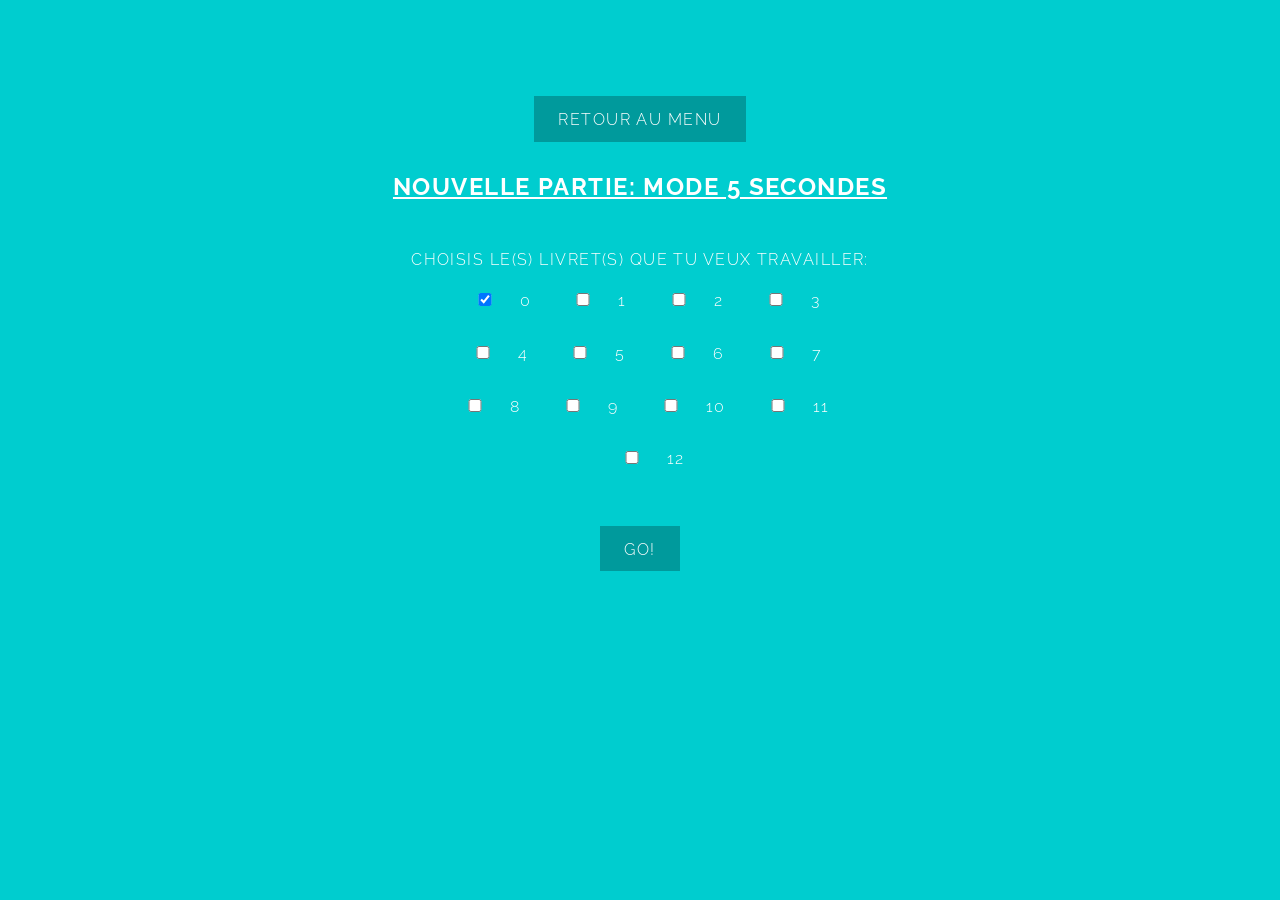
==== commit 611d3dfb: "mise à jour doc et code" ====
--- a/site/five.html
+++ b/site/five.html
@@ -19,21 +19,24 @@
 
 <!-- Banner -->
 <section id="banner">
+    <ul class="actions">
+        <li><a href="index.html" class="button special">Retour au menu</a></li>
+    </ul>
     <p><b><u>Nouvelle partie: Mode 5 secondes</u></b></p>
     <form method=post action="#">
         <h4>Choisis le(s) livret(s) que tu veux travailler:</h4>
-        <input type="checkbox" name="0" value="0" checked>0 <br/>
-        <input type="checkbox" name="1" value="1">1 <br/>
-        <input type="checkbox" name="2" value="2">2 <br/>
-        <input type="checkbox" name="3" value="3">3 <br/>
-        <input type="checkbox" name="4" value="4">4 <br/>
-        <input type="checkbox" name="5" value="5">5 <br/>
-        <input type="checkbox" name="6" value="6">6 <br/>
-        <input type="checkbox" name="7" value="7">7 <br/>
-        <input type="checkbox" name="8" value="8">8 <br/>
-        <input type="checkbox" name="9" value="9">9 <br/>
-        <input type="checkbox" name="10" value="10">10 <br/>
-        <input type="checkbox" name="11" value="11">11 <br/>
+        <input type="checkbox" name="0" value="0" checked>0 &nbsp;
+        <input type="checkbox" name="1" value="1">1 &nbsp;
+        <input type="checkbox" name="2" value="2">2 &nbsp;
+        <input type="checkbox" name="3" value="3">3 &nbsp;<br/><br/>
+        <input type="checkbox" name="4" value="4">4 &nbsp;
+        <input type="checkbox" name="5" value="5">5 &nbsp;
+        <input type="checkbox" name="6" value="6">6 &nbsp;
+        <input type="checkbox" name="7" value="7">7 &nbsp;<br/><br/>
+        <input type="checkbox" name="8" value="8">8 &nbsp;
+        <input type="checkbox" name="9" value="9">9 &nbsp;
+        <input type="checkbox" name="10" value="10">10 &nbsp;
+        <input type="checkbox" name="11" value="11">11 &nbsp;<br/><br/>
         <input type="checkbox" name="12" value="12">12 <br/>
         <br/><br/>
         <input type="submit" value="GO!" class="button special">
--- a/site/assets/css/main.css
+++ b/site/assets/css/main.css
@@ -9,2623 +9,3010 @@
 
 /* Reset */
 
-	html, body, div, span, applet, object, iframe, h1, h2, h3, h4, h5, h6, p, blockquote, pre, a, abbr, acronym, address, big, cite, code, del, dfn, em, img, ins, kbd, q, s, samp, small, strike, strong, sub, sup, tt, var, b, u, i, center, dl, dt, dd, ol, ul, li, fieldset, form, label, legend, table, caption, tbody, tfoot, thead, tr, th, td, article, aside, canvas, details, embed, figure, figcaption, footer, header, hgroup, menu, nav, output, ruby, section, summary, time, mark, audio, video {
-		margin: 0;
-		padding: 0;
-		border: 0;
-		font-size: 100%;
-		font: inherit;
-		background-color: #00cdcf;
-		vertical-align: baseline;
-	}
+html, body, div, span, applet, object, iframe, h1, h2, h3, h4, h5, h6, p, blockquote, pre, a, abbr, acronym, address, big, cite, code, del, dfn, em, img, ins, kbd, q, s, samp, small, strike, strong, sub, sup, tt, var, b, u, i, center, dl, dt, dd, ol, ul, li, fieldset, form, label, legend, table, caption, tbody, tfoot, thead, tr, th, td, article, aside, canvas, details, embed, figure, figcaption, footer, header, hgroup, menu, nav, output, ruby, section, summary, time, mark, audio, video {
+    margin: 0;
+    padding: 0;
+    border: 0;
+    font-size: 100%;
+    font: inherit;
+    background-color: #00cdcf;
+    vertical-align: baseline;
+}
 
 article, aside, details, figcaption, figure, footer, header, hgroup, menu, nav, section {
-		display: block;
-	}
-
-	body {
-		line-height: 1;
-	}
-
-	ol, ul {
-		list-style: none;
-	}
-
-	blockquote, q {
-		quotes: none;
-	}
-
-	blockquote:before, blockquote:after, q:before, q:after {
-		content: '';
-		content: none;
-	}
-
-	table {
-		border-collapse: collapse;
-		border-spacing: 0;
-	}
-
-	body {
-		-webkit-text-size-adjust: none;
-	}
+    display: block;
+}
+
+body {
+    line-height: 1;
+}
+
+ol, ul {
+    list-style: none;
+}
+
+blockquote, q {
+    quotes: none;
+}
+
+blockquote:before, blockquote:after, q:before, q:after {
+    content: '';
+    content: none;
+}
+
+table {
+    border-collapse: collapse;
+    border-spacing: 0;
+}
+
+body {
+    -webkit-text-size-adjust: none;
+}
 
 /* Box Model */
 
-	*, *:before, *:after {
-		-moz-box-sizing: border-box;
-		-webkit-box-sizing: border-box;
-		box-sizing: border-box;
-	}
+*, *:before, *:after {
+    -moz-box-sizing: border-box;
+    -webkit-box-sizing: border-box;
+    box-sizing: border-box;
+}
 
 /* Containers */
 
-	.container {
-		margin-left: auto;
-		margin-right: auto;
-	}
-
-	.container.\31 25\25 {
-		width: 100%;
-		max-width: 100em;
-		min-width: 80em;
-	}
-
-	.container.\37 5\25 {
-		width: 60em;
-	}
-
-	.container.\35 0\25 {
-		width: 40em;
-	}
-
-	.container.\32 5\25 {
-		width: 20em;
-	}
-
-	.container {
-		width: 80em;
-	}
-
-	@media screen and (max-width: 1680px) {
-
-		.container.\31 25\25 {
-			width: 100%;
-			max-width: 100em;
-			min-width: 80em;
-		}
-
-		.container.\37 5\25 {
-			width: 60em;
-		}
-
-		.container.\35 0\25 {
-			width: 40em;
-		}
-
-		.container.\32 5\25 {
-			width: 20em;
-		}
-
-		.container {
-			width: 80em;
-		}
-
-	}
-
-	@media screen and (max-width: 1280px) {
-
-		.container.\31 25\25 {
-			width: 100%;
-			max-width: 81.25em;
-			min-width: 65em;
-		}
-
-		.container.\37 5\25 {
-			width: 48.75em;
-		}
-
-		.container.\35 0\25 {
-			width: 32.5em;
-		}
-
-		.container.\32 5\25 {
-			width: 16.25em;
-		}
-
-		.container {
-			width: 65em;
-		}
-
-	}
-
-	@media screen and (max-width: 980px) {
-
-		.container.\31 25\25 {
-			width: 100%;
-			max-width: 112.5%;
-			min-width: 90%;
-		}
-
-		.container.\37 5\25 {
-			width: 67.5%;
-		}
-
-		.container.\35 0\25 {
-			width: 45%;
-		}
-
-		.container.\32 5\25 {
-			width: 22.5%;
-		}
-
-		.container {
-			width: 90%;
-		}
-
-	}
-
-	@media screen and (max-width: 736px) {
-
-		.container.\31 25\25 {
-			width: 100%;
-			max-width: 112.5%;
-			min-width: 90%;
-		}
-
-		.container.\37 5\25 {
-			width: 67.5%;
-		}
-
-		.container.\35 0\25 {
-			width: 45%;
-		}
-
-		.container.\32 5\25 {
-			width: 22.5%;
-		}
-
-		.container {
-			width: 90%;
-		}
-
-	}
-
-	@media screen and (max-width: 480px) {
-
-		.container.\31 25\25 {
-			width: 100%;
-			max-width: 112.5%;
-			min-width: 90%;
-		}
-
-		.container.\37 5\25 {
-			width: 67.5%;
-		}
-
-		.container.\35 0\25 {
-			width: 45%;
-		}
-
-		.container.\32 5\25 {
-			width: 22.5%;
-		}
-
-		.container {
-			width: 90%;
-		}
-
-	}
+.container {
+    margin-left: auto;
+    margin-right: auto;
+}
+
+.container.\31
+
+25
+\25 {
+    width: 100%;
+    max-width: 100em;
+    min-width: 80em;
+}
+
+.container.\37
+
+5
+\25 {
+    width: 60em;
+}
+
+.container.\35
+
+0
+\25 {
+    width: 40em;
+}
+
+.container.\32
+
+5
+\25 {
+    width: 20em;
+}
+
+.container {
+    width: 80em;
+}
+
+@media screen and (max-width: 1680px) {
+
+    .container.\31
+
+25\25 {
+      width: 100%;
+      max-width: 100em;
+      min-width: 80em;
+  }
+
+    .container.\37
+
+5\25 {
+     width: 60em;
+ }
+
+    .container.\35
+
+0\25 {
+     width: 40em;
+ }
+
+    .container.\32
+
+5\25 {
+     width: 20em;
+ }
+
+    .container {
+        width: 80em;
+    }
+
+}
+
+@media screen and (max-width: 1280px) {
+
+    .container.\31
+
+25\25 {
+      width: 100%;
+      max-width: 81.25em;
+      min-width: 65em;
+  }
+
+    .container.\37
+
+5\25 {
+     width: 48.75em;
+ }
+
+    .container.\35
+
+0\25 {
+     width: 32.5em;
+ }
+
+    .container.\32
+
+5\25 {
+     width: 16.25em;
+ }
+
+    .container {
+        width: 65em;
+    }
+
+}
+
+@media screen and (max-width: 980px) {
+
+    .container.\31
+
+25\25 {
+      width: 100%;
+      max-width: 112.5%;
+      min-width: 90%;
+  }
+
+    .container.\37
+
+5\25 {
+     width: 67.5%;
+ }
+
+    .container.\35
+
+0\25 {
+     width: 45%;
+ }
+
+    .container.\32
+
+5\25 {
+     width: 22.5%;
+ }
+
+    .container {
+        width: 90%;
+    }
+
+}
+
+@media screen and (max-width: 736px) {
+
+    .container.\31
+
+25\25 {
+      width: 100%;
+      max-width: 112.5%;
+      min-width: 90%;
+  }
+
+    .container.\37
+
+5\25 {
+     width: 67.5%;
+ }
+
+    .container.\35
+
+0\25 {
+     width: 45%;
+ }
+
+    .container.\32
+
+5\25 {
+     width: 22.5%;
+ }
+
+    .container {
+        width: 90%;
+    }
+
+}
+
+@media screen and (max-width: 480px) {
+
+    .container.\31
+
+25\25 {
+      width: 100%;
+      max-width: 112.5%;
+      min-width: 90%;
+  }
+
+    .container.\37
+
+5\25 {
+     width: 67.5%;
+ }
+
+    .container.\35
+
+0\25 {
+     width: 45%;
+ }
+
+    .container.\32
+
+5\25 {
+     width: 22.5%;
+ }
+
+    .container {
+        width: 90%;
+    }
+
+}
 
 /* Grid */
 
-	.row {
-		border-bottom: solid 1px transparent;
-		-moz-box-sizing: border-box;
-		-webkit-box-sizing: border-box;
-		box-sizing: border-box;
-	}
-
-	.row > * {
-		float: left;
-		-moz-box-sizing: border-box;
-		-webkit-box-sizing: border-box;
-		box-sizing: border-box;
-	}
-
-	.row:after, .row:before {
-		content: '';
-		display: block;
-		clear: both;
-		height: 0;
-	}
-
-	.row.uniform > * > :first-child {
-		margin-top: 0;
-	}
-
-	.row.uniform > * > :last-child {
-		margin-bottom: 0;
-	}
-
-	.row.\30 \25 > * {
-		padding: 0 0 0 0em;
-	}
-
-	.row.\30 \25 {
-		margin: 0 0 -1px 0em;
-	}
-
-	.row.uniform.\30 \25 > * {
-		padding: 0em 0 0 0em;
-	}
-
-	.row.uniform.\30 \25 {
-		margin: 0em 0 -1px 0em;
-	}
-
-	.row > * {
-		padding: 0 0 0 2em;
-	}
-
-	.row {
-		margin: 0 0 -1px -2em;
-	}
-
-	.row.uniform > * {
-		padding: 2em 0 0 2em;
-	}
-
-	.row.uniform {
-		margin: -2em 0 -1px -2em;
-	}
-
-	.row.\32 00\25 > * {
-		padding: 0 0 0 4em;
-	}
-
-	.row.\32 00\25 {
-		margin: 0 0 -1px -4em;
-	}
-
-	.row.uniform.\32 00\25 > * {
-		padding: 4em 0 0 4em;
-	}
-
-	.row.uniform.\32 00\25 {
-		margin: -4em 0 -1px -4em;
-	}
-
-	.row.\31 50\25 > * {
-		padding: 0 0 0 3em;
-	}
-
-	.row.\31 50\25 {
-		margin: 0 0 -1px -3em;
-	}
-
-	.row.uniform.\31 50\25 > * {
-		padding: 3em 0 0 3em;
-	}
-
-	.row.uniform.\31 50\25 {
-		margin: -3em 0 -1px -3em;
-	}
-
-	.row.\35 0\25 > * {
-		padding: 0 0 0 1em;
-	}
-
-	.row.\35 0\25 {
-		margin: 0 0 -1px -1em;
-	}
-
-	.row.uniform.\35 0\25 > * {
-		padding: 1em 0 0 1em;
-	}
-
-	.row.uniform.\35 0\25 {
-		margin: -1em 0 -1px -1em;
-	}
-
-	.row.\32 5\25 > * {
-		padding: 0 0 0 0.5em;
-	}
-
-	.row.\32 5\25 {
-		margin: 0 0 -1px -0.5em;
-	}
-
-	.row.uniform.\32 5\25 > * {
-		padding: 0.5em 0 0 0.5em;
-	}
-
-	.row.uniform.\32 5\25 {
-		margin: -0.5em 0 -1px -0.5em;
-	}
-
-	.\31 2u, .\31 2u\24 {
-		width: 100%;
-		clear: none;
-		margin-left: 0;
-	}
-
-	.\31 1u, .\31 1u\24 {
-		width: 91.6666666667%;
-		clear: none;
-		margin-left: 0;
-	}
-
-	.\31 0u, .\31 0u\24 {
-		width: 83.3333333333%;
-		clear: none;
-		margin-left: 0;
-	}
-
-	.\39 u, .\39 u\24 {
-		width: 75%;
-		clear: none;
-		margin-left: 0;
-	}
-
-	.\38 u, .\38 u\24 {
-		width: 66.6666666667%;
-		clear: none;
-		margin-left: 0;
-	}
-
-	.\37 u, .\37 u\24 {
-		width: 58.3333333333%;
-		clear: none;
-		margin-left: 0;
-	}
-
-	.\36 u, .\36 u\24 {
-		width: 50%;
-		clear: none;
-		margin-left: 0;
-	}
-
-	.\35 u, .\35 u\24 {
-		width: 41.6666666667%;
-		clear: none;
-		margin-left: 0;
-	}
-
-	.\34 u, .\34 u\24 {
-		width: 33.3333333333%;
-		clear: none;
-		margin-left: 0;
-	}
-
-	.\33 u, .\33 u\24 {
-		width: 25%;
-		clear: none;
-		margin-left: 0;
-	}
-
-	.\32 u, .\32 u\24 {
-		width: 16.6666666667%;
-		clear: none;
-		margin-left: 0;
-	}
-
-	.\31 u, .\31 u\24 {
-		width: 8.3333333333%;
-		clear: none;
-		margin-left: 0;
-	}
-
-	.\31 2u\24 + *,
-	.\31 1u\24 + *,
-	.\31 0u\24 + *,
-	.\39 u\24 + *,
-	.\38 u\24 + *,
-	.\37 u\24 + *,
-	.\36 u\24 + *,
-	.\35 u\24 + *,
-	.\34 u\24 + *,
-	.\33 u\24 + *,
-	.\32 u\24 + *,
-	.\31 u\24 + * {
-		clear: left;
-	}
-
-	.\-11u {
-		margin-left: 91.66667%;
-	}
-
-	.\-10u {
-		margin-left: 83.33333%;
-	}
-
-	.\-9u {
-		margin-left: 75%;
-	}
-
-	.\-8u {
-		margin-left: 66.66667%;
-	}
-
-	.\-7u {
-		margin-left: 58.33333%;
-	}
-
-	.\-6u {
-		margin-left: 50%;
-	}
-
-	.\-5u {
-		margin-left: 41.66667%;
-	}
-
-	.\-4u {
-		margin-left: 33.33333%;
-	}
-
-	.\-3u {
-		margin-left: 25%;
-	}
-
-	.\-2u {
-		margin-left: 16.66667%;
-	}
-
-	.\-1u {
-		margin-left: 8.33333%;
-	}
-
-	@media screen and (max-width: 1680px) {
-
-		.row > * {
-			padding: 0 0 0 2em;
-		}
-
-		.row {
-			margin: 0 0 -1px -2em;
-		}
-
-		.row.uniform > * {
-			padding: 2em 0 0 2em;
-		}
-
-		.row.uniform {
-			margin: -2em 0 -1px -2em;
-		}
-
-		.row.\32 00\25 > * {
-			padding: 0 0 0 4em;
-		}
-
-		.row.\32 00\25 {
-			margin: 0 0 -1px -4em;
-		}
-
-		.row.uniform.\32 00\25 > * {
-			padding: 4em 0 0 4em;
-		}
-
-		.row.uniform.\32 00\25 {
-			margin: -4em 0 -1px -4em;
-		}
-
-		.row.\31 50\25 > * {
-			padding: 0 0 0 3em;
-		}
-
-		.row.\31 50\25 {
-			margin: 0 0 -1px -3em;
-		}
-
-		.row.uniform.\31 50\25 > * {
-			padding: 3em 0 0 3em;
-		}
-
-		.row.uniform.\31 50\25 {
-			margin: -3em 0 -1px -3em;
-		}
-
-		.row.\35 0\25 > * {
-			padding: 0 0 0 1em;
-		}
-
-		.row.\35 0\25 {
-			margin: 0 0 -1px -1em;
-		}
-
-		.row.uniform.\35 0\25 > * {
-			padding: 1em 0 0 1em;
-		}
-
-		.row.uniform.\35 0\25 {
-			margin: -1em 0 -1px -1em;
-		}
-
-		.row.\32 5\25 > * {
-			padding: 0 0 0 0.5em;
-		}
-
-		.row.\32 5\25 {
-			margin: 0 0 -1px -0.5em;
-		}
-
-		.row.uniform.\32 5\25 > * {
-			padding: 0.5em 0 0 0.5em;
-		}
-
-		.row.uniform.\32 5\25 {
-			margin: -0.5em 0 -1px -0.5em;
-		}
-
-		.\31 2u\28xlarge\29, .\31 2u\24\28xlarge\29 {
-			width: 100%;
-			clear: none;
-			margin-left: 0;
-		}
-
-		.\31 1u\28xlarge\29, .\31 1u\24\28xlarge\29 {
-			width: 91.6666666667%;
-			clear: none;
-			margin-left: 0;
-		}
-
-		.\31 0u\28xlarge\29, .\31 0u\24\28xlarge\29 {
-			width: 83.3333333333%;
-			clear: none;
-			margin-left: 0;
-		}
-
-		.\39 u\28xlarge\29, .\39 u\24\28xlarge\29 {
-			width: 75%;
-			clear: none;
-			margin-left: 0;
-		}
-
-		.\38 u\28xlarge\29, .\38 u\24\28xlarge\29 {
-			width: 66.6666666667%;
-			clear: none;
-			margin-left: 0;
-		}
-
-		.\37 u\28xlarge\29, .\37 u\24\28xlarge\29 {
-			width: 58.3333333333%;
-			clear: none;
-			margin-left: 0;
-		}
-
-		.\36 u\28xlarge\29, .\36 u\24\28xlarge\29 {
-			width: 50%;
-			clear: none;
-			margin-left: 0;
-		}
-
-		.\35 u\28xlarge\29, .\35 u\24\28xlarge\29 {
-			width: 41.6666666667%;
-			clear: none;
-			margin-left: 0;
-		}
-
-		.\34 u\28xlarge\29, .\34 u\24\28xlarge\29 {
-			width: 33.3333333333%;
-			clear: none;
-			margin-left: 0;
-		}
-
-		.\33 u\28xlarge\29, .\33 u\24\28xlarge\29 {
-			width: 25%;
-			clear: none;
-			margin-left: 0;
-		}
-
-		.\32 u\28xlarge\29, .\32 u\24\28xlarge\29 {
-			width: 16.6666666667%;
-			clear: none;
-			margin-left: 0;
-		}
-
-		.\31 u\28xlarge\29, .\31 u\24\28xlarge\29 {
-			width: 8.3333333333%;
-			clear: none;
-			margin-left: 0;
-		}
-
-		.\31 2u\24\28xlarge\29 + *,
-		.\31 1u\24\28xlarge\29 + *,
-		.\31 0u\24\28xlarge\29 + *,
-		.\39 u\24\28xlarge\29 + *,
-		.\38 u\24\28xlarge\29 + *,
-		.\37 u\24\28xlarge\29 + *,
-		.\36 u\24\28xlarge\29 + *,
-		.\35 u\24\28xlarge\29 + *,
-		.\34 u\24\28xlarge\29 + *,
-		.\33 u\24\28xlarge\29 + *,
-		.\32 u\24\28xlarge\29 + *,
-		.\31 u\24\28xlarge\29 + * {
-			clear: left;
-		}
-
-		.\-11u\28xlarge\29 {
-			margin-left: 91.66667%;
-		}
-
-		.\-10u\28xlarge\29 {
-			margin-left: 83.33333%;
-		}
-
-		.\-9u\28xlarge\29 {
-			margin-left: 75%;
-		}
-
-		.\-8u\28xlarge\29 {
-			margin-left: 66.66667%;
-		}
-
-		.\-7u\28xlarge\29 {
-			margin-left: 58.33333%;
-		}
-
-		.\-6u\28xlarge\29 {
-			margin-left: 50%;
-		}
-
-		.\-5u\28xlarge\29 {
-			margin-left: 41.66667%;
-		}
-
-		.\-4u\28xlarge\29 {
-			margin-left: 33.33333%;
-		}
-
-		.\-3u\28xlarge\29 {
-			margin-left: 25%;
-		}
-
-		.\-2u\28xlarge\29 {
-			margin-left: 16.66667%;
-		}
-
-		.\-1u\28xlarge\29 {
-			margin-left: 8.33333%;
-		}
-
-	}
-
-	@media screen and (max-width: 1280px) {
-
-		.row > * {
-			padding: 0 0 0 1.5em;
-		}
-
-		.row {
-			margin: 0 0 -1px -1.5em;
-		}
-
-		.row.uniform > * {
-			padding: 1.5em 0 0 1.5em;
-		}
-
-		.row.uniform {
-			margin: -1.5em 0 -1px -1.5em;
-		}
-
-		.row.\32 00\25 > * {
-			padding: 0 0 0 3em;
-		}
-
-		.row.\32 00\25 {
-			margin: 0 0 -1px -3em;
-		}
-
-		.row.uniform.\32 00\25 > * {
-			padding: 3em 0 0 3em;
-		}
-
-		.row.uniform.\32 00\25 {
-			margin: -3em 0 -1px -3em;
-		}
-
-		.row.\31 50\25 > * {
-			padding: 0 0 0 2.25em;
-		}
-
-		.row.\31 50\25 {
-			margin: 0 0 -1px -2.25em;
-		}
-
-		.row.uniform.\31 50\25 > * {
-			padding: 2.25em 0 0 2.25em;
-		}
-
-		.row.uniform.\31 50\25 {
-			margin: -2.25em 0 -1px -2.25em;
-		}
-
-		.row.\35 0\25 > * {
-			padding: 0 0 0 0.75em;
-		}
-
-		.row.\35 0\25 {
-			margin: 0 0 -1px -0.75em;
-		}
-
-		.row.uniform.\35 0\25 > * {
-			padding: 0.75em 0 0 0.75em;
-		}
-
-		.row.uniform.\35 0\25 {
-			margin: -0.75em 0 -1px -0.75em;
-		}
-
-		.row.\32 5\25 > * {
-			padding: 0 0 0 0.375em;
-		}
-
-		.row.\32 5\25 {
-			margin: 0 0 -1px -0.375em;
-		}
-
-		.row.uniform.\32 5\25 > * {
-			padding: 0.375em 0 0 0.375em;
-		}
-
-		.row.uniform.\32 5\25 {
-			margin: -0.375em 0 -1px -0.375em;
-		}
-
-		.\31 2u\28large\29, .\31 2u\24\28large\29 {
-			width: 100%;
-			clear: none;
-			margin-left: 0;
-		}
-
-		.\31 1u\28large\29, .\31 1u\24\28large\29 {
-			width: 91.6666666667%;
-			clear: none;
-			margin-left: 0;
-		}
-
-		.\31 0u\28large\29, .\31 0u\24\28large\29 {
-			width: 83.3333333333%;
-			clear: none;
-			margin-left: 0;
-		}
-
-		.\39 u\28large\29, .\39 u\24\28large\29 {
-			width: 75%;
-			clear: none;
-			margin-left: 0;
-		}
-
-		.\38 u\28large\29, .\38 u\24\28large\29 {
-			width: 66.6666666667%;
-			clear: none;
-			margin-left: 0;
-		}
-
-		.\37 u\28large\29, .\37 u\24\28large\29 {
-			width: 58.3333333333%;
-			clear: none;
-			margin-left: 0;
-		}
-
-		.\36 u\28large\29, .\36 u\24\28large\29 {
-			width: 50%;
-			clear: none;
-			margin-left: 0;
-		}
-
-		.\35 u\28large\29, .\35 u\24\28large\29 {
-			width: 41.6666666667%;
-			clear: none;
-			margin-left: 0;
-		}
-
-		.\34 u\28large\29, .\34 u\24\28large\29 {
-			width: 33.3333333333%;
-			clear: none;
-			margin-left: 0;
-		}
-
-		.\33 u\28large\29, .\33 u\24\28large\29 {
-			width: 25%;
-			clear: none;
-			margin-left: 0;
-		}
-
-		.\32 u\28large\29, .\32 u\24\28large\29 {
-			width: 16.6666666667%;
-			clear: none;
-			margin-left: 0;
-		}
-
-		.\31 u\28large\29, .\31 u\24\28large\29 {
-			width: 8.3333333333%;
-			clear: none;
-			margin-left: 0;
-		}
-
-		.\31 2u\24\28large\29 + *,
-		.\31 1u\24\28large\29 + *,
-		.\31 0u\24\28large\29 + *,
-		.\39 u\24\28large\29 + *,
-		.\38 u\24\28large\29 + *,
-		.\37 u\24\28large\29 + *,
-		.\36 u\24\28large\29 + *,
-		.\35 u\24\28large\29 + *,
-		.\34 u\24\28large\29 + *,
-		.\33 u\24\28large\29 + *,
-		.\32 u\24\28large\29 + *,
-		.\31 u\24\28large\29 + * {
-			clear: left;
-		}
-
-		.\-11u\28large\29 {
-			margin-left: 91.66667%;
-		}
-
-		.\-10u\28large\29 {
-			margin-left: 83.33333%;
-		}
-
-		.\-9u\28large\29 {
-			margin-left: 75%;
-		}
-
-		.\-8u\28large\29 {
-			margin-left: 66.66667%;
-		}
-
-		.\-7u\28large\29 {
-			margin-left: 58.33333%;
-		}
-
-		.\-6u\28large\29 {
-			margin-left: 50%;
-		}
-
-		.\-5u\28large\29 {
-			margin-left: 41.66667%;
-		}
-
-		.\-4u\28large\29 {
-			margin-left: 33.33333%;
-		}
-
-		.\-3u\28large\29 {
-			margin-left: 25%;
-		}
-
-		.\-2u\28large\29 {
-			margin-left: 16.66667%;
-		}
-
-		.\-1u\28large\29 {
-			margin-left: 8.33333%;
-		}
-
-	}
-
-	@media screen and (max-width: 980px) {
-
-		.row > * {
-			padding: 0 0 0 1.5em;
-		}
-
-		.row {
-			margin: 0 0 -1px -1.5em;
-		}
-
-		.row.uniform > * {
-			padding: 1.5em 0 0 1.5em;
-		}
-
-		.row.uniform {
-			margin: -1.5em 0 -1px -1.5em;
-		}
-
-		.row.\32 00\25 > * {
-			padding: 0 0 0 3em;
-		}
-
-		.row.\32 00\25 {
-			margin: 0 0 -1px -3em;
-		}
-
-		.row.uniform.\32 00\25 > * {
-			padding: 3em 0 0 3em;
-		}
-
-		.row.uniform.\32 00\25 {
-			margin: -3em 0 -1px -3em;
-		}
-
-		.row.\31 50\25 > * {
-			padding: 0 0 0 2.25em;
-		}
-
-		.row.\31 50\25 {
-			margin: 0 0 -1px -2.25em;
-		}
-
-		.row.uniform.\31 50\25 > * {
-			padding: 2.25em 0 0 2.25em;
-		}
-
-		.row.uniform.\31 50\25 {
-			margin: -2.25em 0 -1px -2.25em;
-		}
-
-		.row.\35 0\25 > * {
-			padding: 0 0 0 0.75em;
-		}
-
-		.row.\35 0\25 {
-			margin: 0 0 -1px -0.75em;
-		}
-
-		.row.uniform.\35 0\25 > * {
-			padding: 0.75em 0 0 0.75em;
-		}
-
-		.row.uniform.\35 0\25 {
-			margin: -0.75em 0 -1px -0.75em;
-		}
-
-		.row.\32 5\25 > * {
-			padding: 0 0 0 0.375em;
-		}
-
-		.row.\32 5\25 {
-			margin: 0 0 -1px -0.375em;
-		}
-
-		.row.uniform.\32 5\25 > * {
-			padding: 0.375em 0 0 0.375em;
-		}
-
-		.row.uniform.\32 5\25 {
-			margin: -0.375em 0 -1px -0.375em;
-		}
-
-		.\31 2u\28medium\29, .\31 2u\24\28medium\29 {
-			width: 100%;
-			clear: none;
-			margin-left: 0;
-		}
-
-		.\31 1u\28medium\29, .\31 1u\24\28medium\29 {
-			width: 91.6666666667%;
-			clear: none;
-			margin-left: 0;
-		}
-
-		.\31 0u\28medium\29, .\31 0u\24\28medium\29 {
-			width: 83.3333333333%;
-			clear: none;
-			margin-left: 0;
-		}
-
-		.\39 u\28medium\29, .\39 u\24\28medium\29 {
-			width: 75%;
-			clear: none;
-			margin-left: 0;
-		}
-
-		.\38 u\28medium\29, .\38 u\24\28medium\29 {
-			width: 66.6666666667%;
-			clear: none;
-			margin-left: 0;
-		}
-
-		.\37 u\28medium\29, .\37 u\24\28medium\29 {
-			width: 58.3333333333%;
-			clear: none;
-			margin-left: 0;
-		}
-
-		.\36 u\28medium\29, .\36 u\24\28medium\29 {
-			width: 50%;
-			clear: none;
-			margin-left: 0;
-		}
-
-		.\35 u\28medium\29, .\35 u\24\28medium\29 {
-			width: 41.6666666667%;
-			clear: none;
-			margin-left: 0;
-		}
-
-		.\34 u\28medium\29, .\34 u\24\28medium\29 {
-			width: 33.3333333333%;
-			clear: none;
-			margin-left: 0;
-		}
-
-		.\33 u\28medium\29, .\33 u\24\28medium\29 {
-			width: 25%;
-			clear: none;
-			margin-left: 0;
-		}
-
-		.\32 u\28medium\29, .\32 u\24\28medium\29 {
-			width: 16.6666666667%;
-			clear: none;
-			margin-left: 0;
-		}
-
-		.\31 u\28medium\29, .\31 u\24\28medium\29 {
-			width: 8.3333333333%;
-			clear: none;
-			margin-left: 0;
-		}
-
-		.\31 2u\24\28medium\29 + *,
-		.\31 1u\24\28medium\29 + *,
-		.\31 0u\24\28medium\29 + *,
-		.\39 u\24\28medium\29 + *,
-		.\38 u\24\28medium\29 + *,
-		.\37 u\24\28medium\29 + *,
-		.\36 u\24\28medium\29 + *,
-		.\35 u\24\28medium\29 + *,
-		.\34 u\24\28medium\29 + *,
-		.\33 u\24\28medium\29 + *,
-		.\32 u\24\28medium\29 + *,
-		.\31 u\24\28medium\29 + * {
-			clear: left;
-		}
-
-		.\-11u\28medium\29 {
-			margin-left: 91.66667%;
-		}
-
-		.\-10u\28medium\29 {
-			margin-left: 83.33333%;
-		}
-
-		.\-9u\28medium\29 {
-			margin-left: 75%;
-		}
-
-		.\-8u\28medium\29 {
-			margin-left: 66.66667%;
-		}
-
-		.\-7u\28medium\29 {
-			margin-left: 58.33333%;
-		}
-
-		.\-6u\28medium\29 {
-			margin-left: 50%;
-		}
-
-		.\-5u\28medium\29 {
-			margin-left: 41.66667%;
-		}
-
-		.\-4u\28medium\29 {
-			margin-left: 33.33333%;
-		}
-
-		.\-3u\28medium\29 {
-			margin-left: 25%;
-		}
-
-		.\-2u\28medium\29 {
-			margin-left: 16.66667%;
-		}
-
-		.\-1u\28medium\29 {
-			margin-left: 8.33333%;
-		}
-
-	}
-
-	@media screen and (max-width: 736px) {
-
-		.row > * {
-			padding: 0 0 0 1.25em;
-		}
-
-		.row {
-			margin: 0 0 -1px -1.25em;
-		}
-
-		.row.uniform > * {
-			padding: 1.25em 0 0 1.25em;
-		}
-
-		.row.uniform {
-			margin: -1.25em 0 -1px -1.25em;
-		}
-
-		.row.\32 00\25 > * {
-			padding: 0 0 0 2.5em;
-		}
-
-		.row.\32 00\25 {
-			margin: 0 0 -1px -2.5em;
-		}
-
-		.row.uniform.\32 00\25 > * {
-			padding: 2.5em 0 0 2.5em;
-		}
-
-		.row.uniform.\32 00\25 {
-			margin: -2.5em 0 -1px -2.5em;
-		}
-
-		.row.\31 50\25 > * {
-			padding: 0 0 0 1.875em;
-		}
-
-		.row.\31 50\25 {
-			margin: 0 0 -1px -1.875em;
-		}
-
-		.row.uniform.\31 50\25 > * {
-			padding: 1.875em 0 0 1.875em;
-		}
-
-		.row.uniform.\31 50\25 {
-			margin: -1.875em 0 -1px -1.875em;
-		}
-
-		.row.\35 0\25 > * {
-			padding: 0 0 0 0.625em;
-		}
-
-		.row.\35 0\25 {
-			margin: 0 0 -1px -0.625em;
-		}
-
-		.row.uniform.\35 0\25 > * {
-			padding: 0.625em 0 0 0.625em;
-		}
-
-		.row.uniform.\35 0\25 {
-			margin: -0.625em 0 -1px -0.625em;
-		}
-
-		.row.\32 5\25 > * {
-			padding: 0 0 0 0.3125em;
-		}
-
-		.row.\32 5\25 {
-			margin: 0 0 -1px -0.3125em;
-		}
-
-		.row.uniform.\32 5\25 > * {
-			padding: 0.3125em 0 0 0.3125em;
-		}
-
-		.row.uniform.\32 5\25 {
-			margin: -0.3125em 0 -1px -0.3125em;
-		}
-
-		.\31 2u\28small\29, .\31 2u\24\28small\29 {
-			width: 100%;
-			clear: none;
-			margin-left: 0;
-		}
-
-		.\31 1u\28small\29, .\31 1u\24\28small\29 {
-			width: 91.6666666667%;
-			clear: none;
-			margin-left: 0;
-		}
-
-		.\31 0u\28small\29, .\31 0u\24\28small\29 {
-			width: 83.3333333333%;
-			clear: none;
-			margin-left: 0;
-		}
-
-		.\39 u\28small\29, .\39 u\24\28small\29 {
-			width: 75%;
-			clear: none;
-			margin-left: 0;
-		}
-
-		.\38 u\28small\29, .\38 u\24\28small\29 {
-			width: 66.6666666667%;
-			clear: none;
-			margin-left: 0;
-		}
-
-		.\37 u\28small\29, .\37 u\24\28small\29 {
-			width: 58.3333333333%;
-			clear: none;
-			margin-left: 0;
-		}
-
-		.\36 u\28small\29, .\36 u\24\28small\29 {
-			width: 50%;
-			clear: none;
-			margin-left: 0;
-		}
-
-		.\35 u\28small\29, .\35 u\24\28small\29 {
-			width: 41.6666666667%;
-			clear: none;
-			margin-left: 0;
-		}
-
-		.\34 u\28small\29, .\34 u\24\28small\29 {
-			width: 33.3333333333%;
-			clear: none;
-			margin-left: 0;
-		}
-
-		.\33 u\28small\29, .\33 u\24\28small\29 {
-			width: 25%;
-			clear: none;
-			margin-left: 0;
-		}
-
-		.\32 u\28small\29, .\32 u\24\28small\29 {
-			width: 16.6666666667%;
-			clear: none;
-			margin-left: 0;
-		}
-
-		.\31 u\28small\29, .\31 u\24\28small\29 {
-			width: 8.3333333333%;
-			clear: none;
-			margin-left: 0;
-		}
-
-		.\31 2u\24\28small\29 + *,
-		.\31 1u\24\28small\29 + *,
-		.\31 0u\24\28small\29 + *,
-		.\39 u\24\28small\29 + *,
-		.\38 u\24\28small\29 + *,
-		.\37 u\24\28small\29 + *,
-		.\36 u\24\28small\29 + *,
-		.\35 u\24\28small\29 + *,
-		.\34 u\24\28small\29 + *,
-		.\33 u\24\28small\29 + *,
-		.\32 u\24\28small\29 + *,
-		.\31 u\24\28small\29 + * {
-			clear: left;
-		}
-
-		.\-11u\28small\29 {
-			margin-left: 91.66667%;
-		}
-
-		.\-10u\28small\29 {
-			margin-left: 83.33333%;
-		}
-
-		.\-9u\28small\29 {
-			margin-left: 75%;
-		}
-
-		.\-8u\28small\29 {
-			margin-left: 66.66667%;
-		}
-
-		.\-7u\28small\29 {
-			margin-left: 58.33333%;
-		}
-
-		.\-6u\28small\29 {
-			margin-left: 50%;
-		}
-
-		.\-5u\28small\29 {
-			margin-left: 41.66667%;
-		}
-
-		.\-4u\28small\29 {
-			margin-left: 33.33333%;
-		}
-
-		.\-3u\28small\29 {
-			margin-left: 25%;
-		}
-
-		.\-2u\28small\29 {
-			margin-left: 16.66667%;
-		}
-
-		.\-1u\28small\29 {
-			margin-left: 8.33333%;
-		}
-
-	}
-
-	@media screen and (max-width: 480px) {
-
-		.row > * {
-			padding: 0 0 0 1.25em;
-		}
-
-		.row {
-			margin: 0 0 -1px -1.25em;
-		}
-
-		.row.uniform > * {
-			padding: 1.25em 0 0 1.25em;
-		}
-
-		.row.uniform {
-			margin: -1.25em 0 -1px -1.25em;
-		}
-
-		.row.\32 00\25 > * {
-			padding: 0 0 0 2.5em;
-		}
-
-		.row.\32 00\25 {
-			margin: 0 0 -1px -2.5em;
-		}
-
-		.row.uniform.\32 00\25 > * {
-			padding: 2.5em 0 0 2.5em;
-		}
-
-		.row.uniform.\32 00\25 {
-			margin: -2.5em 0 -1px -2.5em;
-		}
-
-		.row.\31 50\25 > * {
-			padding: 0 0 0 1.875em;
-		}
-
-		.row.\31 50\25 {
-			margin: 0 0 -1px -1.875em;
-		}
-
-		.row.uniform.\31 50\25 > * {
-			padding: 1.875em 0 0 1.875em;
-		}
-
-		.row.uniform.\31 50\25 {
-			margin: -1.875em 0 -1px -1.875em;
-		}
-
-		.row.\35 0\25 > * {
-			padding: 0 0 0 0.625em;
-		}
-
-		.row.\35 0\25 {
-			margin: 0 0 -1px -0.625em;
-		}
-
-		.row.uniform.\35 0\25 > * {
-			padding: 0.625em 0 0 0.625em;
-		}
-
-		.row.uniform.\35 0\25 {
-			margin: -0.625em 0 -1px -0.625em;
-		}
-
-		.row.\32 5\25 > * {
-			padding: 0 0 0 0.3125em;
-		}
-
-		.row.\32 5\25 {
-			margin: 0 0 -1px -0.3125em;
-		}
-
-		.row.uniform.\32 5\25 > * {
-			padding: 0.3125em 0 0 0.3125em;
-		}
-
-		.row.uniform.\32 5\25 {
-			margin: -0.3125em 0 -1px -0.3125em;
-		}
-
-		.\31 2u\28xsmall\29, .\31 2u\24\28xsmall\29 {
-			width: 100%;
-			clear: none;
-			margin-left: 0;
-		}
-
-		.\31 1u\28xsmall\29, .\31 1u\24\28xsmall\29 {
-			width: 91.6666666667%;
-			clear: none;
-			margin-left: 0;
-		}
-
-		.\31 0u\28xsmall\29, .\31 0u\24\28xsmall\29 {
-			width: 83.3333333333%;
-			clear: none;
-			margin-left: 0;
-		}
-
-		.\39 u\28xsmall\29, .\39 u\24\28xsmall\29 {
-			width: 75%;
-			clear: none;
-			margin-left: 0;
-		}
-
-		.\38 u\28xsmall\29, .\38 u\24\28xsmall\29 {
-			width: 66.6666666667%;
-			clear: none;
-			margin-left: 0;
-		}
-
-		.\37 u\28xsmall\29, .\37 u\24\28xsmall\29 {
-			width: 58.3333333333%;
-			clear: none;
-			margin-left: 0;
-		}
-
-		.\36 u\28xsmall\29, .\36 u\24\28xsmall\29 {
-			width: 50%;
-			clear: none;
-			margin-left: 0;
-		}
-
-		.\35 u\28xsmall\29, .\35 u\24\28xsmall\29 {
-			width: 41.6666666667%;
-			clear: none;
-			margin-left: 0;
-		}
-
-		.\34 u\28xsmall\29, .\34 u\24\28xsmall\29 {
-			width: 33.3333333333%;
-			clear: none;
-			margin-left: 0;
-		}
-
-		.\33 u\28xsmall\29, .\33 u\24\28xsmall\29 {
-			width: 25%;
-			clear: none;
-			margin-left: 0;
-		}
-
-		.\32 u\28xsmall\29, .\32 u\24\28xsmall\29 {
-			width: 16.6666666667%;
-			clear: none;
-			margin-left: 0;
-		}
-
-		.\31 u\28xsmall\29, .\31 u\24\28xsmall\29 {
-			width: 8.3333333333%;
-			clear: none;
-			margin-left: 0;
-		}
-
-		.\31 2u\24\28xsmall\29 + *,
-		.\31 1u\24\28xsmall\29 + *,
-		.\31 0u\24\28xsmall\29 + *,
-		.\39 u\24\28xsmall\29 + *,
-		.\38 u\24\28xsmall\29 + *,
-		.\37 u\24\28xsmall\29 + *,
-		.\36 u\24\28xsmall\29 + *,
-		.\35 u\24\28xsmall\29 + *,
-		.\34 u\24\28xsmall\29 + *,
-		.\33 u\24\28xsmall\29 + *,
-		.\32 u\24\28xsmall\29 + *,
-		.\31 u\24\28xsmall\29 + * {
-			clear: left;
-		}
-
-		.\-11u\28xsmall\29 {
-			margin-left: 91.66667%;
-		}
-
-		.\-10u\28xsmall\29 {
-			margin-left: 83.33333%;
-		}
-
-		.\-9u\28xsmall\29 {
-			margin-left: 75%;
-		}
-
-		.\-8u\28xsmall\29 {
-			margin-left: 66.66667%;
-		}
-
-		.\-7u\28xsmall\29 {
-			margin-left: 58.33333%;
-		}
-
-		.\-6u\28xsmall\29 {
-			margin-left: 50%;
-		}
-
-		.\-5u\28xsmall\29 {
-			margin-left: 41.66667%;
-		}
-
-		.\-4u\28xsmall\29 {
-			margin-left: 33.33333%;
-		}
-
-		.\-3u\28xsmall\29 {
-			margin-left: 25%;
-		}
-
-		.\-2u\28xsmall\29 {
-			margin-left: 16.66667%;
-		}
-
-		.\-1u\28xsmall\29 {
-			margin-left: 8.33333%;
-		}
-
-	}
+.row {
+    border-bottom: solid 1px transparent;
+    -moz-box-sizing: border-box;
+    -webkit-box-sizing: border-box;
+    box-sizing: border-box;
+}
+
+.row > * {
+    float: left;
+    -moz-box-sizing: border-box;
+    -webkit-box-sizing: border-box;
+    box-sizing: border-box;
+}
+
+.row:after, .row:before {
+    content: '';
+    display: block;
+    clear: both;
+    height: 0;
+}
+
+.row.uniform > * > :first-child {
+    margin-top: 0;
+}
+
+.row.uniform > * > :last-child {
+    margin-bottom: 0;
+}
+
+.row.\30 \25 > * {
+    padding: 0 0 0 0em;
+}
+
+.row.\30 \25 {
+    margin: 0 0 -1px 0em;
+}
+
+.row.uniform.\30 \25 > * {
+    padding: 0em 0 0 0em;
+}
+
+.row.uniform.\30 \25 {
+    margin: 0em 0 -1px 0em;
+}
+
+.row > * {
+    padding: 0 0 0 2em;
+}
+
+.row {
+    margin: 0 0 -1px -2em;
+}
+
+.row.uniform > * {
+    padding: 2em 0 0 2em;
+}
+
+.row.uniform {
+    margin: -2em 0 -1px -2em;
+}
+
+.row.\32
+
+00
+\25 > * {
+    padding: 0 0 0 4em;
+}
+
+.row.\32
+
+00
+\25 {
+    margin: 0 0 -1px -4em;
+}
+
+.row.uniform.\32
+
+00
+\25 > * {
+    padding: 4em 0 0 4em;
+}
+
+.row.uniform.\32
+
+00
+\25 {
+    margin: -4em 0 -1px -4em;
+}
+
+.row.\31
+
+50
+\25 > * {
+    padding: 0 0 0 3em;
+}
+
+.row.\31
+
+50
+\25 {
+    margin: 0 0 -1px -3em;
+}
+
+.row.uniform.\31
+
+50
+\25 > * {
+    padding: 3em 0 0 3em;
+}
+
+.row.uniform.\31
+
+50
+\25 {
+    margin: -3em 0 -1px -3em;
+}
+
+.row.\35
+
+0
+\25 > * {
+    padding: 0 0 0 1em;
+}
+
+.row.\35
+
+0
+\25 {
+    margin: 0 0 -1px -1em;
+}
+
+.row.uniform.\35
+
+0
+\25 > * {
+    padding: 1em 0 0 1em;
+}
+
+.row.uniform.\35
+
+0
+\25 {
+    margin: -1em 0 -1px -1em;
+}
+
+.row.\32
+
+5
+\25 > * {
+    padding: 0 0 0 0.5em;
+}
+
+.row.\32
+
+5
+\25 {
+    margin: 0 0 -1px -0.5em;
+}
+
+.row.uniform.\32
+
+5
+\25 > * {
+    padding: 0.5em 0 0 0.5em;
+}
+
+.row.uniform.\32
+
+5
+\25 {
+    margin: -0.5em 0 -1px -0.5em;
+}
+
+.\31
+
+2
+u, .\31
+
+2
+u\24 {
+    width: 100%;
+    clear: none;
+    margin-left: 0;
+}
+
+.\31
+
+1
+u, .\31
+
+1
+u\24 {
+    width: 91.6666666667%;
+    clear: none;
+    margin-left: 0;
+}
+
+.\31
+
+0
+u, .\31
+
+0
+u\24 {
+    width: 83.3333333333%;
+    clear: none;
+    margin-left: 0;
+}
+
+.\39 u, .\39 u\24 {
+    width: 75%;
+    clear: none;
+    margin-left: 0;
+}
+
+.\38 u, .\38 u\24 {
+    width: 66.6666666667%;
+    clear: none;
+    margin-left: 0;
+}
+
+.\37 u, .\37 u\24 {
+    width: 58.3333333333%;
+    clear: none;
+    margin-left: 0;
+}
+
+.\36 u, .\36 u\24 {
+    width: 50%;
+    clear: none;
+    margin-left: 0;
+}
+
+.\35 u, .\35 u\24 {
+    width: 41.6666666667%;
+    clear: none;
+    margin-left: 0;
+}
+
+.\34 u, .\34 u\24 {
+    width: 33.3333333333%;
+    clear: none;
+    margin-left: 0;
+}
+
+.\33 u, .\33 u\24 {
+    width: 25%;
+    clear: none;
+    margin-left: 0;
+}
+
+.\32 u, .\32 u\24 {
+    width: 16.6666666667%;
+    clear: none;
+    margin-left: 0;
+}
+
+.\31 u, .\31 u\24 {
+    width: 8.3333333333%;
+    clear: none;
+    margin-left: 0;
+}
+
+.\31
+
+2
+u\24 + *,
+.\31
+
+1
+u\24 + *,
+.\31
+
+0
+u\24 + *,
+.\39 u\24 + *,
+.\38 u\24 + *,
+.\37 u\24 + *,
+.\36 u\24 + *,
+.\35 u\24 + *,
+.\34 u\24 + *,
+.\33 u\24 + *,
+.\32 u\24 + *,
+.\31 u\24 + * {
+    clear: left;
+}
+
+.\-11u {
+    margin-left: 91.66667%;
+}
+
+.\-10u {
+    margin-left: 83.33333%;
+}
+
+.\-9u {
+    margin-left: 75%;
+}
+
+.\-8u {
+    margin-left: 66.66667%;
+}
+
+.\-7u {
+    margin-left: 58.33333%;
+}
+
+.\-6u {
+    margin-left: 50%;
+}
+
+.\-5u {
+    margin-left: 41.66667%;
+}
+
+.\-4u {
+    margin-left: 33.33333%;
+}
+
+.\-3u {
+    margin-left: 25%;
+}
+
+.\-2u {
+    margin-left: 16.66667%;
+}
+
+.\-1u {
+    margin-left: 8.33333%;
+}
+
+@media screen and (max-width: 1680px) {
+
+    .row > * {
+        padding: 0 0 0 2em;
+    }
+
+    .row {
+        margin: 0 0 -1px -2em;
+    }
+
+    .row.uniform > * {
+        padding: 2em 0 0 2em;
+    }
+
+    .row.uniform {
+        margin: -2em 0 -1px -2em;
+    }
+
+    .row.\32
+
+00\25 > * {
+      padding: 0 0 0 4em;
+  }
+
+    .row.\32
+
+00\25 {
+      margin: 0 0 -1px -4em;
+  }
+
+    .row.uniform.\32
+
+00\25 > * {
+      padding: 4em 0 0 4em;
+  }
+
+    .row.uniform.\32
+
+00\25 {
+      margin: -4em 0 -1px -4em;
+  }
+
+    .row.\31
+
+50\25 > * {
+      padding: 0 0 0 3em;
+  }
+
+    .row.\31
+
+50\25 {
+      margin: 0 0 -1px -3em;
+  }
+
+    .row.uniform.\31
+
+50\25 > * {
+      padding: 3em 0 0 3em;
+  }
+
+    .row.uniform.\31
+
+50\25 {
+      margin: -3em 0 -1px -3em;
+  }
+
+    .row.\35
+
+0\25 > * {
+     padding: 0 0 0 1em;
+ }
+
+    .row.\35
+
+0\25 {
+     margin: 0 0 -1px -1em;
+ }
+
+    .row.uniform.\35
+
+0\25 > * {
+     padding: 1em 0 0 1em;
+ }
+
+    .row.uniform.\35
+
+0\25 {
+     margin: -1em 0 -1px -1em;
+ }
+
+    .row.\32
+
+5\25 > * {
+     padding: 0 0 0 0.5em;
+ }
+
+    .row.\32
+
+5\25 {
+     margin: 0 0 -1px -0.5em;
+ }
+
+    .row.uniform.\32
+
+5\25 > * {
+     padding: 0.5em 0 0 0.5em;
+ }
+
+    .row.uniform.\32
+
+5\25 {
+     margin: -0.5em 0 -1px -0.5em;
+ }
+
+    .\31
+
+2u\28xlarge\29, .\31
+
+2u\24\28xlarge\29 {
+     width: 100%;
+     clear: none;
+     margin-left: 0;
+ }
+
+    .\31
+
+1u\28xlarge\29, .\31
+
+1u\24\28xlarge\29 {
+     width: 91.6666666667%;
+     clear: none;
+     margin-left: 0;
+ }
+
+    .\31
+
+0u\28xlarge\29, .\31
+
+0u\24\28xlarge\29 {
+     width: 83.3333333333%;
+     clear: none;
+     margin-left: 0;
+ }
+
+    .\39 u\28xlarge\29, .\39 u\24\28xlarge\29 {
+        width: 75%;
+        clear: none;
+        margin-left: 0;
+    }
+
+    .\38 u\28xlarge\29, .\38 u\24\28xlarge\29 {
+        width: 66.6666666667%;
+        clear: none;
+        margin-left: 0;
+    }
+
+    .\37 u\28xlarge\29, .\37 u\24\28xlarge\29 {
+        width: 58.3333333333%;
+        clear: none;
+        margin-left: 0;
+    }
+
+    .\36 u\28xlarge\29, .\36 u\24\28xlarge\29 {
+        width: 50%;
+        clear: none;
+        margin-left: 0;
+    }
+
+    .\35 u\28xlarge\29, .\35 u\24\28xlarge\29 {
+        width: 41.6666666667%;
+        clear: none;
+        margin-left: 0;
+    }
+
+    .\34 u\28xlarge\29, .\34 u\24\28xlarge\29 {
+        width: 33.3333333333%;
+        clear: none;
+        margin-left: 0;
+    }
+
+    .\33 u\28xlarge\29, .\33 u\24\28xlarge\29 {
+        width: 25%;
+        clear: none;
+        margin-left: 0;
+    }
+
+    .\32 u\28xlarge\29, .\32 u\24\28xlarge\29 {
+        width: 16.6666666667%;
+        clear: none;
+        margin-left: 0;
+    }
+
+    .\31 u\28xlarge\29, .\31 u\24\28xlarge\29 {
+        width: 8.3333333333%;
+        clear: none;
+        margin-left: 0;
+    }
+
+    .\31
+
+2u\24\28xlarge\29 + *,
+ .\31
+
+1u\24\28xlarge\29 + *,
+ .\31
+
+0u\24\28xlarge\29 + *,
+ .\39 u\24\28xlarge\29 + *,
+ .\38 u\24\28xlarge\29 + *,
+ .\37 u\24\28xlarge\29 + *,
+ .\36 u\24\28xlarge\29 + *,
+ .\35 u\24\28xlarge\29 + *,
+ .\34 u\24\28xlarge\29 + *,
+ .\33 u\24\28xlarge\29 + *,
+ .\32 u\24\28xlarge\29 + *,
+ .\31 u\24\28xlarge\29 + * {
+     clear: left;
+ }
+
+    .\-11u\28xlarge\29 {
+        margin-left: 91.66667%;
+    }
+
+    .\-10u\28xlarge\29 {
+        margin-left: 83.33333%;
+    }
+
+    .\-9u\28xlarge\29 {
+        margin-left: 75%;
+    }
+
+    .\-8u\28xlarge\29 {
+        margin-left: 66.66667%;
+    }
+
+    .\-7u\28xlarge\29 {
+        margin-left: 58.33333%;
+    }
+
+    .\-6u\28xlarge\29 {
+        margin-left: 50%;
+    }
+
+    .\-5u\28xlarge\29 {
+        margin-left: 41.66667%;
+    }
+
+    .\-4u\28xlarge\29 {
+        margin-left: 33.33333%;
+    }
+
+    .\-3u\28xlarge\29 {
+        margin-left: 25%;
+    }
+
+    .\-2u\28xlarge\29 {
+        margin-left: 16.66667%;
+    }
+
+    .\-1u\28xlarge\29 {
+        margin-left: 8.33333%;
+    }
+
+}
+
+@media screen and (max-width: 1280px) {
+
+    .row > * {
+        padding: 0 0 0 1.5em;
+    }
+
+    .row {
+        margin: 0 0 -1px -1.5em;
+    }
+
+    .row.uniform > * {
+        padding: 1.5em 0 0 1.5em;
+    }
+
+    .row.uniform {
+        margin: -1.5em 0 -1px -1.5em;
+    }
+
+    .row.\32
+
+00\25 > * {
+      padding: 0 0 0 3em;
+  }
+
+    .row.\32
+
+00\25 {
+      margin: 0 0 -1px -3em;
+  }
+
+    .row.uniform.\32
+
+00\25 > * {
+      padding: 3em 0 0 3em;
+  }
+
+    .row.uniform.\32
+
+00\25 {
+      margin: -3em 0 -1px -3em;
+  }
+
+    .row.\31
+
+50\25 > * {
+      padding: 0 0 0 2.25em;
+  }
+
+    .row.\31
+
+50\25 {
+      margin: 0 0 -1px -2.25em;
+  }
+
+    .row.uniform.\31
+
+50\25 > * {
+      padding: 2.25em 0 0 2.25em;
+  }
+
+    .row.uniform.\31
+
+50\25 {
+      margin: -2.25em 0 -1px -2.25em;
+  }
+
+    .row.\35
+
+0\25 > * {
+     padding: 0 0 0 0.75em;
+ }
+
+    .row.\35
+
+0\25 {
+     margin: 0 0 -1px -0.75em;
+ }
+
+    .row.uniform.\35
+
+0\25 > * {
+     padding: 0.75em 0 0 0.75em;
+ }
+
+    .row.uniform.\35
+
+0\25 {
+     margin: -0.75em 0 -1px -0.75em;
+ }
+
+    .row.\32
+
+5\25 > * {
+     padding: 0 0 0 0.375em;
+ }
+
+    .row.\32
+
+5\25 {
+     margin: 0 0 -1px -0.375em;
+ }
+
+    .row.uniform.\32
+
+5\25 > * {
+     padding: 0.375em 0 0 0.375em;
+ }
+
+    .row.uniform.\32
+
+5\25 {
+     margin: -0.375em 0 -1px -0.375em;
+ }
+
+    .\31
+
+2u\28large\29, .\31
+
+2u\24\28large\29 {
+     width: 100%;
+     clear: none;
+     margin-left: 0;
+ }
+
+    .\31
+
+1u\28large\29, .\31
+
+1u\24\28large\29 {
+     width: 91.6666666667%;
+     clear: none;
+     margin-left: 0;
+ }
+
+    .\31
+
+0u\28large\29, .\31
+
+0u\24\28large\29 {
+     width: 83.3333333333%;
+     clear: none;
+     margin-left: 0;
+ }
+
+    .\39 u\28large\29, .\39 u\24\28large\29 {
+        width: 75%;
+        clear: none;
+        margin-left: 0;
+    }
+
+    .\38 u\28large\29, .\38 u\24\28large\29 {
+        width: 66.6666666667%;
+        clear: none;
+        margin-left: 0;
+    }
+
+    .\37 u\28large\29, .\37 u\24\28large\29 {
+        width: 58.3333333333%;
+        clear: none;
+        margin-left: 0;
+    }
+
+    .\36 u\28large\29, .\36 u\24\28large\29 {
+        width: 50%;
+        clear: none;
+        margin-left: 0;
+    }
+
+    .\35 u\28large\29, .\35 u\24\28large\29 {
+        width: 41.6666666667%;
+        clear: none;
+        margin-left: 0;
+    }
+
+    .\34 u\28large\29, .\34 u\24\28large\29 {
+        width: 33.3333333333%;
+        clear: none;
+        margin-left: 0;
+    }
+
+    .\33 u\28large\29, .\33 u\24\28large\29 {
+        width: 25%;
+        clear: none;
+        margin-left: 0;
+    }
+
+    .\32 u\28large\29, .\32 u\24\28large\29 {
+        width: 16.6666666667%;
+        clear: none;
+        margin-left: 0;
+    }
+
+    .\31 u\28large\29, .\31 u\24\28large\29 {
+        width: 8.3333333333%;
+        clear: none;
+        margin-left: 0;
+    }
+
+    .\31
+
+2u\24\28large\29 + *,
+ .\31
+
+1u\24\28large\29 + *,
+ .\31
+
+0u\24\28large\29 + *,
+ .\39 u\24\28large\29 + *,
+ .\38 u\24\28large\29 + *,
+ .\37 u\24\28large\29 + *,
+ .\36 u\24\28large\29 + *,
+ .\35 u\24\28large\29 + *,
+ .\34 u\24\28large\29 + *,
+ .\33 u\24\28large\29 + *,
+ .\32 u\24\28large\29 + *,
+ .\31 u\24\28large\29 + * {
+     clear: left;
+ }
+
+    .\-11u\28large\29 {
+        margin-left: 91.66667%;
+    }
+
+    .\-10u\28large\29 {
+        margin-left: 83.33333%;
+    }
+
+    .\-9u\28large\29 {
+        margin-left: 75%;
+    }
+
+    .\-8u\28large\29 {
+        margin-left: 66.66667%;
+    }
+
+    .\-7u\28large\29 {
+        margin-left: 58.33333%;
+    }
+
+    .\-6u\28large\29 {
+        margin-left: 50%;
+    }
+
+    .\-5u\28large\29 {
+        margin-left: 41.66667%;
+    }
+
+    .\-4u\28large\29 {
+        margin-left: 33.33333%;
+    }
+
+    .\-3u\28large\29 {
+        margin-left: 25%;
+    }
+
+    .\-2u\28large\29 {
+        margin-left: 16.66667%;
+    }
+
+    .\-1u\28large\29 {
+        margin-left: 8.33333%;
+    }
+
+}
+
+@media screen and (max-width: 980px) {
+
+    .row > * {
+        padding: 0 0 0 1.5em;
+    }
+
+    .row {
+        margin: 0 0 -1px -1.5em;
+    }
+
+    .row.uniform > * {
+        padding: 1.5em 0 0 1.5em;
+    }
+
+    .row.uniform {
+        margin: -1.5em 0 -1px -1.5em;
+    }
+
+    .row.\32
+
+00\25 > * {
+      padding: 0 0 0 3em;
+  }
+
+    .row.\32
+
+00\25 {
+      margin: 0 0 -1px -3em;
+  }
+
+    .row.uniform.\32
+
+00\25 > * {
+      padding: 3em 0 0 3em;
+  }
+
+    .row.uniform.\32
+
+00\25 {
+      margin: -3em 0 -1px -3em;
+  }
+
+    .row.\31
+
+50\25 > * {
+      padding: 0 0 0 2.25em;
+  }
+
+    .row.\31
+
+50\25 {
+      margin: 0 0 -1px -2.25em;
+  }
+
+    .row.uniform.\31
+
+50\25 > * {
+      padding: 2.25em 0 0 2.25em;
+  }
+
+    .row.uniform.\31
+
+50\25 {
+      margin: -2.25em 0 -1px -2.25em;
+  }
+
+    .row.\35
+
+0\25 > * {
+     padding: 0 0 0 0.75em;
+ }
+
+    .row.\35
+
+0\25 {
+     margin: 0 0 -1px -0.75em;
+ }
+
+    .row.uniform.\35
+
+0\25 > * {
+     padding: 0.75em 0 0 0.75em;
+ }
+
+    .row.uniform.\35
+
+0\25 {
+     margin: -0.75em 0 -1px -0.75em;
+ }
+
+    .row.\32
+
+5\25 > * {
+     padding: 0 0 0 0.375em;
+ }
+
+    .row.\32
+
+5\25 {
+     margin: 0 0 -1px -0.375em;
+ }
+
+    .row.uniform.\32
+
+5\25 > * {
+     padding: 0.375em 0 0 0.375em;
+ }
+
+    .row.uniform.\32
+
+5\25 {
+     margin: -0.375em 0 -1px -0.375em;
+ }
+
+    .\31
+
+2u\28medium\29, .\31
+
+2u\24\28medium\29 {
+     width: 100%;
+     clear: none;
+     margin-left: 0;
+ }
+
+    .\31
+
+1u\28medium\29, .\31
+
+1u\24\28medium\29 {
+     width: 91.6666666667%;
+     clear: none;
+     margin-left: 0;
+ }
+
+    .\31
+
+0u\28medium\29, .\31
+
+0u\24\28medium\29 {
+     width: 83.3333333333%;
+     clear: none;
+     margin-left: 0;
+ }
+
+    .\39 u\28medium\29, .\39 u\24\28medium\29 {
+        width: 75%;
+        clear: none;
+        margin-left: 0;
+    }
+
+    .\38 u\28medium\29, .\38 u\24\28medium\29 {
+        width: 66.6666666667%;
+        clear: none;
+        margin-left: 0;
+    }
+
+    .\37 u\28medium\29, .\37 u\24\28medium\29 {
+        width: 58.3333333333%;
+        clear: none;
+        margin-left: 0;
+    }
+
+    .\36 u\28medium\29, .\36 u\24\28medium\29 {
+        width: 50%;
+        clear: none;
+        margin-left: 0;
+    }
+
+    .\35 u\28medium\29, .\35 u\24\28medium\29 {
+        width: 41.6666666667%;
+        clear: none;
+        margin-left: 0;
+    }
+
+    .\34 u\28medium\29, .\34 u\24\28medium\29 {
+        width: 33.3333333333%;
+        clear: none;
+        margin-left: 0;
+    }
+
+    .\33 u\28medium\29, .\33 u\24\28medium\29 {
+        width: 25%;
+        clear: none;
+        margin-left: 0;
+    }
+
+    .\32 u\28medium\29, .\32 u\24\28medium\29 {
+        width: 16.6666666667%;
+        clear: none;
+        margin-left: 0;
+    }
+
+    .\31 u\28medium\29, .\31 u\24\28medium\29 {
+        width: 8.3333333333%;
+        clear: none;
+        margin-left: 0;
+    }
+
+    .\31
+
+2u\24\28medium\29 + *,
+ .\31
+
+1u\24\28medium\29 + *,
+ .\31
+
+0u\24\28medium\29 + *,
+ .\39 u\24\28medium\29 + *,
+ .\38 u\24\28medium\29 + *,
+ .\37 u\24\28medium\29 + *,
+ .\36 u\24\28medium\29 + *,
+ .\35 u\24\28medium\29 + *,
+ .\34 u\24\28medium\29 + *,
+ .\33 u\24\28medium\29 + *,
+ .\32 u\24\28medium\29 + *,
+ .\31 u\24\28medium\29 + * {
+     clear: left;
+ }
+
+    .\-11u\28medium\29 {
+        margin-left: 91.66667%;
+    }
+
+    .\-10u\28medium\29 {
+        margin-left: 83.33333%;
+    }
+
+    .\-9u\28medium\29 {
+        margin-left: 75%;
+    }
+
+    .\-8u\28medium\29 {
+        margin-left: 66.66667%;
+    }
+
+    .\-7u\28medium\29 {
+        margin-left: 58.33333%;
+    }
+
+    .\-6u\28medium\29 {
+        margin-left: 50%;
+    }
+
+    .\-5u\28medium\29 {
+        margin-left: 41.66667%;
+    }
+
+    .\-4u\28medium\29 {
+        margin-left: 33.33333%;
+    }
+
+    .\-3u\28medium\29 {
+        margin-left: 25%;
+    }
+
+    .\-2u\28medium\29 {
+        margin-left: 16.66667%;
+    }
+
+    .\-1u\28medium\29 {
+        margin-left: 8.33333%;
+    }
+
+}
+
+@media screen and (max-width: 736px) {
+
+    .row > * {
+        padding: 0 0 0 1.25em;
+    }
+
+    .row {
+        margin: 0 0 -1px -1.25em;
+    }
+
+    .row.uniform > * {
+        padding: 1.25em 0 0 1.25em;
+    }
+
+    .row.uniform {
+        margin: -1.25em 0 -1px -1.25em;
+    }
+
+    .row.\32
+
+00\25 > * {
+      padding: 0 0 0 2.5em;
+  }
+
+    .row.\32
+
+00\25 {
+      margin: 0 0 -1px -2.5em;
+  }
+
+    .row.uniform.\32
+
+00\25 > * {
+      padding: 2.5em 0 0 2.5em;
+  }
+
+    .row.uniform.\32
+
+00\25 {
+      margin: -2.5em 0 -1px -2.5em;
+  }
+
+    .row.\31
+
+50\25 > * {
+      padding: 0 0 0 1.875em;
+  }
+
+    .row.\31
+
+50\25 {
+      margin: 0 0 -1px -1.875em;
+  }
+
+    .row.uniform.\31
+
+50\25 > * {
+      padding: 1.875em 0 0 1.875em;
+  }
+
+    .row.uniform.\31
+
+50\25 {
+      margin: -1.875em 0 -1px -1.875em;
+  }
+
+    .row.\35
+
+0\25 > * {
+     padding: 0 0 0 0.625em;
+ }
+
+    .row.\35
+
+0\25 {
+     margin: 0 0 -1px -0.625em;
+ }
+
+    .row.uniform.\35
+
+0\25 > * {
+     padding: 0.625em 0 0 0.625em;
+ }
+
+    .row.uniform.\35
+
+0\25 {
+     margin: -0.625em 0 -1px -0.625em;
+ }
+
+    .row.\32
+
+5\25 > * {
+     padding: 0 0 0 0.3125em;
+ }
+
+    .row.\32
+
+5\25 {
+     margin: 0 0 -1px -0.3125em;
+ }
+
+    .row.uniform.\32
+
+5\25 > * {
+     padding: 0.3125em 0 0 0.3125em;
+ }
+
+    .row.uniform.\32
+
+5\25 {
+     margin: -0.3125em 0 -1px -0.3125em;
+ }
+
+    .\31
+
+2u\28small\29, .\31
+
+2u\24\28small\29 {
+     width: 100%;
+     clear: none;
+     margin-left: 0;
+ }
+
+    .\31
+
+1u\28small\29, .\31
+
+1u\24\28small\29 {
+     width: 91.6666666667%;
+     clear: none;
+     margin-left: 0;
+ }
+
+    .\31
+
+0u\28small\29, .\31
+
+0u\24\28small\29 {
+     width: 83.3333333333%;
+     clear: none;
+     margin-left: 0;
+ }
+
+    .\39 u\28small\29, .\39 u\24\28small\29 {
+        width: 75%;
+        clear: none;
+        margin-left: 0;
+    }
+
+    .\38 u\28small\29, .\38 u\24\28small\29 {
+        width: 66.6666666667%;
+        clear: none;
+        margin-left: 0;
+    }
+
+    .\37 u\28small\29, .\37 u\24\28small\29 {
+        width: 58.3333333333%;
+        clear: none;
+        margin-left: 0;
+    }
+
+    .\36 u\28small\29, .\36 u\24\28small\29 {
+        width: 50%;
+        clear: none;
+        margin-left: 0;
+    }
+
+    .\35 u\28small\29, .\35 u\24\28small\29 {
+        width: 41.6666666667%;
+        clear: none;
+        margin-left: 0;
+    }
+
+    .\34 u\28small\29, .\34 u\24\28small\29 {
+        width: 33.3333333333%;
+        clear: none;
+        margin-left: 0;
+    }
+
+    .\33 u\28small\29, .\33 u\24\28small\29 {
+        width: 25%;
+        clear: none;
+        margin-left: 0;
+    }
+
+    .\32 u\28small\29, .\32 u\24\28small\29 {
+        width: 16.6666666667%;
+        clear: none;
+        margin-left: 0;
+    }
+
+    .\31 u\28small\29, .\31 u\24\28small\29 {
+        width: 8.3333333333%;
+        clear: none;
+        margin-left: 0;
+    }
+
+    .\31
+
+2u\24\28small\29 + *,
+ .\31
+
+1u\24\28small\29 + *,
+ .\31
+
+0u\24\28small\29 + *,
+ .\39 u\24\28small\29 + *,
+ .\38 u\24\28small\29 + *,
+ .\37 u\24\28small\29 + *,
+ .\36 u\24\28small\29 + *,
+ .\35 u\24\28small\29 + *,
+ .\34 u\24\28small\29 + *,
+ .\33 u\24\28small\29 + *,
+ .\32 u\24\28small\29 + *,
+ .\31 u\24\28small\29 + * {
+     clear: left;
+ }
+
+    .\-11u\28small\29 {
+        margin-left: 91.66667%;
+    }
+
+    .\-10u\28small\29 {
+        margin-left: 83.33333%;
+    }
+
+    .\-9u\28small\29 {
+        margin-left: 75%;
+    }
+
+    .\-8u\28small\29 {
+        margin-left: 66.66667%;
+    }
+
+    .\-7u\28small\29 {
+        margin-left: 58.33333%;
+    }
+
+    .\-6u\28small\29 {
+        margin-left: 50%;
+    }
+
+    .\-5u\28small\29 {
+        margin-left: 41.66667%;
+    }
+
+    .\-4u\28small\29 {
+        margin-left: 33.33333%;
+    }
+
+    .\-3u\28small\29 {
+        margin-left: 25%;
+    }
+
+    .\-2u\28small\29 {
+        margin-left: 16.66667%;
+    }
+
+    .\-1u\28small\29 {
+        margin-left: 8.33333%;
+    }
+
+}
+
+@media screen and (max-width: 480px) {
+
+    .row > * {
+        padding: 0 0 0 1.25em;
+    }
+
+    .row {
+        margin: 0 0 -1px -1.25em;
+    }
+
+    .row.uniform > * {
+        padding: 1.25em 0 0 1.25em;
+    }
+
+    .row.uniform {
+        margin: -1.25em 0 -1px -1.25em;
+    }
+
+    .row.\32
+
+00\25 > * {
+      padding: 0 0 0 2.5em;
+  }
+
+    .row.\32
+
+00\25 {
+      margin: 0 0 -1px -2.5em;
+  }
+
+    .row.uniform.\32
+
+00\25 > * {
+      padding: 2.5em 0 0 2.5em;
+  }
+
+    .row.uniform.\32
+
+00\25 {
+      margin: -2.5em 0 -1px -2.5em;
+  }
+
+    .row.\31
+
+50\25 > * {
+      padding: 0 0 0 1.875em;
+  }
+
+    .row.\31
+
+50\25 {
+      margin: 0 0 -1px -1.875em;
+  }
+
+    .row.uniform.\31
+
+50\25 > * {
+      padding: 1.875em 0 0 1.875em;
+  }
+
+    .row.uniform.\31
+
+50\25 {
+      margin: -1.875em 0 -1px -1.875em;
+  }
+
+    .row.\35
+
+0\25 > * {
+     padding: 0 0 0 0.625em;
+ }
+
+    .row.\35
+
+0\25 {
+     margin: 0 0 -1px -0.625em;
+ }
+
+    .row.uniform.\35
+
+0\25 > * {
+     padding: 0.625em 0 0 0.625em;
+ }
+
+    .row.uniform.\35
+
+0\25 {
+     margin: -0.625em 0 -1px -0.625em;
+ }
+
+    .row.\32
+
+5\25 > * {
+     padding: 0 0 0 0.3125em;
+ }
+
+    .row.\32
+
+5\25 {
+     margin: 0 0 -1px -0.3125em;
+ }
+
+    .row.uniform.\32
+
+5\25 > * {
+     padding: 0.3125em 0 0 0.3125em;
+ }
+
+    .row.uniform.\32
+
+5\25 {
+     margin: -0.3125em 0 -1px -0.3125em;
+ }
+
+    .\31
+
+2u\28xsmall\29, .\31
+
+2u\24\28xsmall\29 {
+     width: 100%;
+     clear: none;
+     margin-left: 0;
+ }
+
+    .\31
+
+1u\28xsmall\29, .\31
+
+1u\24\28xsmall\29 {
+     width: 91.6666666667%;
+     clear: none;
+     margin-left: 0;
+ }
+
+    .\31
+
+0u\28xsmall\29, .\31
+
+0u\24\28xsmall\29 {
+     width: 83.3333333333%;
+     clear: none;
+     margin-left: 0;
+ }
+
+    .\39 u\28xsmall\29, .\39 u\24\28xsmall\29 {
+        width: 75%;
+        clear: none;
+        margin-left: 0;
+    }
+
+    .\38 u\28xsmall\29, .\38 u\24\28xsmall\29 {
+        width: 66.6666666667%;
+        clear: none;
+        margin-left: 0;
+    }
+
+    .\37 u\28xsmall\29, .\37 u\24\28xsmall\29 {
+        width: 58.3333333333%;
+        clear: none;
+        margin-left: 0;
+    }
+
+    .\36 u\28xsmall\29, .\36 u\24\28xsmall\29 {
+        width: 50%;
+        clear: none;
+        margin-left: 0;
+    }
+
+    .\35 u\28xsmall\29, .\35 u\24\28xsmall\29 {
+        width: 41.6666666667%;
+        clear: none;
+        margin-left: 0;
+    }
+
+    .\34 u\28xsmall\29, .\34 u\24\28xsmall\29 {
+        width: 33.3333333333%;
+        clear: none;
+        margin-left: 0;
+    }
+
+    .\33 u\28xsmall\29, .\33 u\24\28xsmall\29 {
+        width: 25%;
+        clear: none;
+        margin-left: 0;
+    }
+
+    .\32 u\28xsmall\29, .\32 u\24\28xsmall\29 {
+        width: 16.6666666667%;
+        clear: none;
+        margin-left: 0;
+    }
+
+    .\31 u\28xsmall\29, .\31 u\24\28xsmall\29 {
+        width: 8.3333333333%;
+        clear: none;
+        margin-left: 0;
+    }
+
+    .\31
+
+2u\24\28xsmall\29 + *,
+ .\31
+
+1u\24\28xsmall\29 + *,
+ .\31
+
+0u\24\28xsmall\29 + *,
+ .\39 u\24\28xsmall\29 + *,
+ .\38 u\24\28xsmall\29 + *,
+ .\37 u\24\28xsmall\29 + *,
+ .\36 u\24\28xsmall\29 + *,
+ .\35 u\24\28xsmall\29 + *,
+ .\34 u\24\28xsmall\29 + *,
+ .\33 u\24\28xsmall\29 + *,
+ .\32 u\24\28xsmall\29 + *,
+ .\31 u\24\28xsmall\29 + * {
+     clear: left;
+ }
+
+    .\-11u\28xsmall\29 {
+        margin-left: 91.66667%;
+    }
+
+    .\-10u\28xsmall\29 {
+        margin-left: 83.33333%;
+    }
+
+    .\-9u\28xsmall\29 {
+        margin-left: 75%;
+    }
+
+    .\-8u\28xsmall\29 {
+        margin-left: 66.66667%;
+    }
+
+    .\-7u\28xsmall\29 {
+        margin-left: 58.33333%;
+    }
+
+    .\-6u\28xsmall\29 {
+        margin-left: 50%;
+    }
+
+    .\-5u\28xsmall\29 {
+        margin-left: 41.66667%;
+    }
+
+    .\-4u\28xsmall\29 {
+        margin-left: 33.33333%;
+    }
+
+    .\-3u\28xsmall\29 {
+        margin-left: 25%;
+    }
+
+    .\-2u\28xsmall\29 {
+        margin-left: 16.66667%;
+    }
+
+    .\-1u\28xsmall\29 {
+        margin-left: 8.33333%;
+    }
+
+}
 
 /* Basic */
 
-	@-ms-viewport {
-		width: device-width;
-	}
-
-	body {
-		-ms-overflow-style: scrollbar;
-	}
-
-	@media screen and (max-width: 480px) {
-
-		html, body {
-			min-width: 320px;
-		}
-
-	}
-
-	body {
-		background: #fff;
-	}
-
-		body.is-loading *, body.is-loading *:before, body.is-loading *:after {
-			-moz-animation: none !important;
-			-webkit-animation: none !important;
-			-ms-animation: none !important;
-			animation: none !important;
-			-moz-transition: none !important;
-			-webkit-transition: none !important;
-			-ms-transition: none !important;
-			transition: none !important;
-		}
+@-ms-viewport {
+    width: device-width;
+}
+
+body {
+    -ms-overflow-style: scrollbar;
+}
+
+@media screen and (max-width: 480px) {
+
+    html, body {
+        min-width: 320px;
+    }
+
+}
+
+body {
+    background: #fff;
+}
+
+body.is-loading *, body.is-loading *:before, body.is-loading *:after {
+    -moz-animation: none !important;
+    -webkit-animation: none !important;
+    -ms-animation: none !important;
+    animation: none !important;
+    -moz-transition: none !important;
+    -webkit-transition: none !important;
+    -ms-transition: none !important;
+    transition: none !important;
+}
 
 /* Type */
 
-	body {
-		background-color: #fff;
-		color: #444;
-	}
-
-	body, input, select, textarea {
-		font-family: "Raleway", Arial, Helvetica, sans-serif;
-		font-size: 14pt;
-		font-weight: 300;
-		letter-spacing: 0.09em;
-		line-height: 1.65em;
-	}
-
-		@media screen and (max-width: 1680px) {
-
-			body, input, select, textarea {
-				font-size: 12pt;
-			}
-
-		}
-
-		@media screen and (max-width: 1280px) {
-
-			body, input, select, textarea {
-				font-size: 12pt;
-			}
-
-		}
-
-		@media screen and (max-width: 980px) {
-
-			body, input, select, textarea {
-				font-size: 12pt;
-			}
-
-		}
-
-		@media screen and (max-width: 736px) {
-
-			body, input, select, textarea {
-				font-size: 11pt;
-			}
-
-		}
-
-		@media screen and (max-width: 480px) {
-
-			body, input, select, textarea {
-				font-size: 11pt;
-			}
-
-		}
-
-	a {
-		text-decoration: underline;
-	}
-
-		a:hover {
-			text-decoration: none;
-		}
-
-	strong, b {
-		font-weight: 700;
-	}
-
-	em, i {
-		font-style: italic;
-	}
-
-	p {
-		margin: 0 0 2em 0;
-	}
-
-	h1, h2, h3, h4, h5, h6 {
-		font-weight: 300;
-		line-height: 1em;
-		margin: 0 0 1em 0;
-		text-transform: uppercase;
-	}
-
-		h1 a, h2 a, h3 a, h4 a, h5 a, h6 a {
-			color: inherit;
-			text-decoration: none;
-		}
-
-	h2 {
-		font-size: 1.6em;
-		line-height: 1.5em;
-	}
-
-	h3 {
-		font-size: 1.2em;
-		line-height: 1.5em;
-	}
-
-	h4 {
-		font-size: 1em;
-		line-height: 1.5em;
-	}
-
-	h5 {
-		font-size: 0.9em;
-		line-height: 1.5em;
-	}
-
-	h6 {
-		font-size: 0.7em;
-		line-height: 1.5em;
-	}
-
-	sub {
-		font-size: 0.8em;
-		position: relative;
-		top: 0.5em;
-	}
-
-	sup {
-		font-size: 0.8em;
-		position: relative;
-		top: -0.5em;
-	}
-
-	blockquote {
-		border-left: solid 4px;
-		font-style: italic;
-		margin: 0 0 2em 0;
-		padding: 0.5em 0 0.5em 2em;
-	}
-
-	code {
-		border-radius: 0;
-		border: solid 1px;
-		font-family: "Courier New", monospace;
-		font-size: 0.9em;
-		margin: 0 0.25em;
-		padding: 0.25em 0.65em;
-	}
-
-	pre {
-		-webkit-overflow-scrolling: touch;
-		font-family: "Courier New", monospace;
-		font-size: 0.9em;
-		margin: 0 0 2em 0;
-	}
-
-		pre code {
-			display: block;
-			line-height: 1.75em;
-			padding: 1em 1.5em;
-			overflow-x: auto;
-		}
-
-	hr {
-		border: 0;
-		border-bottom: solid 1px;
-		margin: 2em 0;
-	}
-
-		hr.major {
-			margin: 3em 0;
-		}
-
-	.align-left {
-		text-align: left;
-	}
-
-	.align-center {
-		text-align: center;
-	}
-
-	.align-right {
-		text-align: right;
-	}
-
-	input, select, textarea {
-		color: #555;
-	}
-
-	a {
-		color: #00cdcf;
-	}
-
-	strong, b {
-		color: #555;
-	}
-
-	h1, h2, h3, h4, h5, h6 {
-		color: #555;
-	}
-
-	blockquote {
-		border-left-color: #e3e3e3;
-	}
-
-	code {
-		background: rgba(144, 144, 144, 0.075);
-		border-color: #e3e3e3;
-	}
-
-	hr {
-		border-bottom-color: #e3e3e3;
-	}
+body {
+    background-color: #fff;
+    color: #444;
+}
+
+body, input, select, textarea {
+    font-family: "Raleway", Arial, Helvetica, sans-serif;
+    font-size: 14pt;
+    font-weight: 300;
+    letter-spacing: 0.09em;
+    line-height: 1.65em;
+}
+
+@media screen and (max-width: 1680px) {
+
+    body, input, select, textarea {
+        font-size: 12pt;
+    }
+
+}
+
+@media screen and (max-width: 1280px) {
+
+    body, input, select, textarea {
+        font-size: 12pt;
+    }
+
+}
+
+@media screen and (max-width: 980px) {
+
+    body, input, select, textarea {
+        font-size: 12pt;
+    }
+
+}
+
+@media screen and (max-width: 736px) {
+
+    body, input, select, textarea {
+        font-size: 11pt;
+    }
+
+}
+
+@media screen and (max-width: 480px) {
+
+    body, input, select, textarea {
+        font-size: 11pt;
+    }
+
+}
+
+a {
+    text-decoration: underline;
+}
+
+a:hover {
+    text-decoration: none;
+}
+
+strong, b {
+    font-weight: 700;
+}
+
+em, i {
+    font-style: italic;
+}
+
+p {
+    margin: 0 0 2em 0;
+}
+
+h1, h2, h3, h4, h5, h6 {
+    font-weight: 300;
+    line-height: 1em;
+    margin: 0 0 1em 0;
+    text-transform: uppercase;
+}
+
+h1 a, h2 a, h3 a, h4 a, h5 a, h6 a {
+    color: inherit;
+    text-decoration: none;
+}
+
+h2 {
+    font-size: 1.6em;
+    line-height: 1.5em;
+}
+
+h3 {
+    font-size: 1.2em;
+    line-height: 1.5em;
+}
+
+h4 {
+    font-size: 1em;
+    line-height: 1.5em;
+}
+
+h5 {
+    font-size: 0.9em;
+    line-height: 1.5em;
+}
+
+h6 {
+    font-size: 0.7em;
+    line-height: 1.5em;
+}
+
+sub {
+    font-size: 0.8em;
+    position: relative;
+    top: 0.5em;
+}
+
+sup {
+    font-size: 0.8em;
+    position: relative;
+    top: -0.5em;
+}
+
+blockquote {
+    border-left: solid 4px;
+    font-style: italic;
+    margin: 0 0 2em 0;
+    padding: 0.5em 0 0.5em 2em;
+}
+
+code {
+    border-radius: 0;
+    border: solid 1px;
+    font-family: "Courier New", monospace;
+    font-size: 0.9em;
+    margin: 0 0.25em;
+    padding: 0.25em 0.65em;
+}
+
+pre {
+    -webkit-overflow-scrolling: touch;
+    font-family: "Courier New", monospace;
+    font-size: 0.9em;
+    margin: 0 0 2em 0;
+}
+
+pre code {
+    display: block;
+    line-height: 1.75em;
+    padding: 1em 1.5em;
+    overflow-x: auto;
+}
+
+hr {
+    border: 0;
+    border-bottom: solid 1px;
+    margin: 2em 0;
+}
+
+hr.major {
+    margin: 3em 0;
+}
+
+.align-left {
+    text-align: left;
+}
+
+.align-center {
+    text-align: center;
+}
+
+.align-right {
+    text-align: right;
+}
+
+input, select, textarea {
+    color: #555;
+}
+
+a {
+    color: #00cdcf;
+}
+
+strong, b {
+    color: #555;
+}
+
+h1, h2, h3, h4, h5, h6 {
+    color: #555;
+}
+
+blockquote {
+    border-left-color: #e3e3e3;
+}
+
+code {
+    background: rgba(144, 144, 144, 0.075);
+    border-color: #e3e3e3;
+}
+
+hr {
+    border-bottom-color: #e3e3e3;
+}
 
 /* Box */
 
-	.box {
-		border-radius: 0;
-		border: solid 1px;
-		margin-bottom: 2em;
-		padding: 1.5em;
-	}
-
-		.box > :last-child,
-		.box > :last-child > :last-child,
-		.box > :last-child > :last-child > :last-child {
-			margin-bottom: 0;
-		}
-
-		.box.alt {
-			border: 0;
-			border-radius: 0;
-			padding: 0;
-		}
-
-	.box {
-		border-color: #e3e3e3;
-	}
+.box {
+    border-radius: 0;
+    border: solid 1px;
+    margin-bottom: 2em;
+    padding: 1.5em;
+}
+
+.box > :last-child,
+.box > :last-child > :last-child,
+.box > :last-child > :last-child > :last-child {
+    margin-bottom: 0;
+}
+
+.box.alt {
+    border: 0;
+    border-radius: 0;
+    padding: 0;
+}
+
+.box {
+    border-color: #e3e3e3;
+}
 
 /* Button */
 
-	input[type="submit"],
-	input[type="reset"],
-	input[type="button"],
-	button,
-	.button {
-		-moz-appearance: none;
-		-webkit-appearance: none;
-		-ms-appearance: none;
-		appearance: none;
-		-moz-transition: background-color 0.2s ease-in-out, color 0.2s ease-in-out;
-		-webkit-transition: background-color 0.2s ease-in-out, color 0.2s ease-in-out;
-		-ms-transition: background-color 0.2s ease-in-out, color 0.2s ease-in-out;
-		transition: background-color 0.2s ease-in-out, color 0.2s ease-in-out;
-		border-radius: 0;
-		border: 0;
-		cursor: pointer;
-		display: inline-block;
-		height: 2.85em;
-		line-height: 2.95em;
-		padding: 0 1.5em;
-		text-align: center;
-		text-decoration: none;
-		text-transform: uppercase;
-		white-space: nowrap;
-	}
-
-		input[type="submit"].icon,
-		input[type="reset"].icon,
-		input[type="button"].icon,
-		button.icon,
-		.button.icon {
-			padding-left: 1.35em;
-		}
-
-			input[type="submit"].icon:before,
-			input[type="reset"].icon:before,
-			input[type="button"].icon:before,
-			button.icon:before,
-			.button.icon:before {
-				margin-right: 0.5em;
-			}
-
-		input[type="submit"].fit,
-		input[type="reset"].fit,
-		input[type="button"].fit,
-		button.fit,
-		.button.fit {
-			display: block;
-			margin: 0 0 1em 0;
-			width: 100%;
-		}
-
-		input[type="submit"].small,
-		input[type="reset"].small,
-		input[type="button"].small,
-		button.small,
-		.button.small {
-			font-size: 0.8em;
-		}
-
-		input[type="submit"].big,
-		input[type="reset"].big,
-		input[type="button"].big,
-		button.big,
-		.button.big {
-			font-size: 1.35em;
-		}
-
-		input[type="submit"].disabled, input[type="submit"]:disabled,
-		input[type="reset"].disabled,
-		input[type="reset"]:disabled,
-		input[type="button"].disabled,
-		input[type="button"]:disabled,
-		button.disabled,
-		button:disabled,
-		.button.disabled,
-		.button:disabled {
-			-moz-pointer-events: none;
-			-webkit-pointer-events: none;
-			-ms-pointer-events: none;
-			pointer-events: none;
-			opacity: 0.25;
-		}
-
-		@media screen and (max-width: 480px) {
-
-			input[type="submit"],
-			input[type="reset"],
-			input[type="button"],
-			button,
-			.button {
-				padding: 0;
-			}
-
-		}
-
-	input[type="submit"],
-	input[type="reset"],
-	input[type="button"],
-	button,
-	.button {
-		background-color: #f7f7f7;
-		color: #555 !important;
-	}
-
-		input[type="submit"]:hover,
-		input[type="reset"]:hover,
-		input[type="button"]:hover,
-		button:hover,
-		.button:hover {
-			background-color: white;
-		}
-
-		input[type="submit"]:active,
-		input[type="reset"]:active,
-		input[type="button"]:active,
-		button:active,
-		.button:active {
-			background-color: #eaeaea;
-		}
-
-		input[type="submit"].alt,
-		input[type="reset"].alt,
-		input[type="button"].alt,
-		button.alt,
-		.button.alt {
-			background-color: transparent;
-			box-shadow: inset 0 0 0 2px #e3e3e3;
-			color: #555 !important;
-		}
-
-			input[type="submit"].alt:hover,
-			input[type="reset"].alt:hover,
-			input[type="button"].alt:hover,
-			button.alt:hover,
-			.button.alt:hover {
-				background-color: rgba(144, 144, 144, 0.075);
-			}
-
-			input[type="submit"].alt:active,
-			input[type="reset"].alt:active,
-			input[type="button"].alt:active,
-			button.alt:active,
-			.button.alt:active {
-				background-color: rgba(144, 144, 144, 0.2);
-			}
-
-			input[type="submit"].alt.icon:before,
-			input[type="reset"].alt.icon:before,
-			input[type="button"].alt.icon:before,
-			button.alt.icon:before,
-			.button.alt.icon:before {
-				color: #bbb;
-			}
-
-		input[type="submit"].special,
-		input[type="reset"].special,
-		input[type="button"].special,
-		button.special,
-		.button.special {
-			background-color: #00cdcf;
-			color: #ffffff !important;
-		}
-
-			input[type="submit"].special:hover,
-			input[type="reset"].special:hover,
-			input[type="button"].special:hover,
-			button.special:hover,
-			.button.special:hover {
-				background-color: #00e6e9;
-			}
-
-			input[type="submit"].special:active,
-			input[type="reset"].special:active,
-			input[type="button"].special:active,
-			button.special:active,
-			.button.special:active {
-				background-color: #00b4b5;
-			}
+input[type="submit"],
+input[type="reset"],
+input[type="button"],
+button,
+.button {
+    -moz-appearance: none;
+    -webkit-appearance: none;
+    -ms-appearance: none;
+    appearance: none;
+    -moz-transition: background-color 0.2s ease-in-out, color 0.2s ease-in-out;
+    -webkit-transition: background-color 0.2s ease-in-out, color 0.2s ease-in-out;
+    -ms-transition: background-color 0.2s ease-in-out, color 0.2s ease-in-out;
+    transition: background-color 0.2s ease-in-out, color 0.2s ease-in-out;
+    border-radius: 0;
+    border: 0;
+    cursor: pointer;
+    display: inline-block;
+    height: 2.85em;
+    line-height: 2.95em;
+    padding: 0 1.5em;
+    text-align: center;
+    text-decoration: none;
+    text-transform: uppercase;
+    white-space: nowrap;
+}
+
+input[type="submit"].icon,
+input[type="reset"].icon,
+input[type="button"].icon,
+button.icon,
+.button.icon {
+    padding-left: 1.35em;
+}
+
+input[type="submit"].icon:before,
+input[type="reset"].icon:before,
+input[type="button"].icon:before,
+button.icon:before,
+.button.icon:before {
+    margin-right: 0.5em;
+}
+
+input[type="submit"].fit,
+input[type="reset"].fit,
+input[type="button"].fit,
+button.fit,
+.button.fit {
+    display: block;
+    margin: 0 0 1em 0;
+    width: 100%;
+}
+
+input[type="submit"].small,
+input[type="reset"].small,
+input[type="button"].small,
+button.small,
+.button.small {
+    font-size: 0.8em;
+}
+
+input[type="submit"].big,
+input[type="reset"].big,
+input[type="button"].big,
+button.big,
+.button.big {
+    font-size: 1.35em;
+}
+
+input[type="submit"].disabled, input[type="submit"]:disabled,
+input[type="reset"].disabled,
+input[type="reset"]:disabled,
+input[type="button"].disabled,
+input[type="button"]:disabled,
+button.disabled,
+button:disabled,
+.button.disabled,
+.button:disabled {
+    -moz-pointer-events: none;
+    -webkit-pointer-events: none;
+    -ms-pointer-events: none;
+    pointer-events: none;
+    opacity: 0.25;
+}
+
+@media screen and (max-width: 480px) {
+
+    input[type="submit"],
+    input[type="reset"],
+    input[type="button"],
+    button,
+    .button {
+        padding: 0;
+    }
+
+}
+
+input[type="submit"],
+input[type="reset"],
+input[type="button"],
+button,
+.button {
+    background-color: #f7f7f7;
+    color: #555 !important;
+}
+
+input[type="submit"]:hover,
+input[type="reset"]:hover,
+input[type="button"]:hover,
+button:hover,
+.button:hover {
+    background-color: white;
+}
+
+input[type="submit"]:active,
+input[type="reset"]:active,
+input[type="button"]:active,
+button:active,
+.button:active {
+    background-color: #eaeaea;
+}
+
+input[type="submit"].alt,
+input[type="reset"].alt,
+input[type="button"].alt,
+button.alt,
+.button.alt {
+    background-color: transparent;
+    box-shadow: inset 0 0 0 2px #e3e3e3;
+    color: #555 !important;
+}
+
+input[type="submit"].alt:hover,
+input[type="reset"].alt:hover,
+input[type="button"].alt:hover,
+button.alt:hover,
+.button.alt:hover {
+    background-color: rgba(144, 144, 144, 0.075);
+}
+
+input[type="submit"].alt:active,
+input[type="reset"].alt:active,
+input[type="button"].alt:active,
+button.alt:active,
+.button.alt:active {
+    background-color: rgba(144, 144, 144, 0.2);
+}
+
+input[type="submit"].alt.icon:before,
+input[type="reset"].alt.icon:before,
+input[type="button"].alt.icon:before,
+button.alt.icon:before,
+.button.alt.icon:before {
+    color: #bbb;
+}
+
+input[type="submit"].special,
+input[type="reset"].special,
+input[type="button"].special,
+button.special,
+.button.special {
+    background-color: #00cdcf;
+    color: #ffffff !important;
+}
+
+input[type="submit"].special:hover,
+input[type="reset"].special:hover,
+input[type="button"].special:hover,
+button.special:hover,
+.button.special:hover {
+    background-color: #00e6e9;
+}
+
+input[type="submit"].special:active,
+input[type="reset"].special:active,
+input[type="button"].special:active,
+button.special:active,
+.button.special:active {
+    background-color: #00b4b5;
+}
 
 /* Icon */
 
-	.icon {
-		text-decoration: none;
-		border-bottom: none;
-		position: relative;
-	}
-
-		.icon:before {
-			-moz-osx-font-smoothing: grayscale;
-			-webkit-font-smoothing: antialiased;
-			font-family: FontAwesome;
-			font-style: normal;
-			font-weight: normal;
-			text-transform: none !important;
-		}
-
-		.icon > .label {
-			display: none;
-		}
+.icon {
+    text-decoration: none;
+    border-bottom: none;
+    position: relative;
+}
+
+.icon:before {
+    -moz-osx-font-smoothing: grayscale;
+    -webkit-font-smoothing: antialiased;
+    font-family: FontAwesome;
+    font-style: normal;
+    font-weight: normal;
+    text-transform: none !important;
+}
+
+.icon > .label {
+    display: none;
+}
 
 /* Banner */
 
-	#banner {
-		background-color: #00cdcf;
-		color: #ffffff;
-		padding: 8em 0 6em 0;
-		text-align: center;
-	}
-
-		#banner input, #banner select, #banner textarea {
-			color: #ffffff;
-		}
-
-		#banner a {
-			color: #00cdcf;
-		}
-
-		#banner strong, #banner b {
-			color: #ffffff;
-		}
-
-		#banner h1, #banner h2, #banner h3, #banner h4, #banner h5, #banner h6 {
-			color: #ffffff;
-		}
-
-		#banner blockquote {
-			border-left-color: rgba(255, 255, 255, 0.25);
-		}
-
-		#banner code {
-			background: rgba(255, 255, 255, 0.075);
-			border-color: rgba(255, 255, 255, 0.25);
-		}
-
-		#banner hr {
-			border-bottom-color: rgba(255, 255, 255, 0.25);
-		}
-
-		#banner input[type="submit"],
-		#banner input[type="reset"],
-		#banner input[type="button"],
-		#banner button,
-		#banner .button {
-			background-color: #f7f7f7;
-			color: #555 !important;
-		}
-
-			#banner input[type="submit"]:hover,
-			#banner input[type="reset"]:hover,
-			#banner input[type="button"]:hover,
-			#banner button:hover,
-			#banner .button:hover {
-				background-color: white;
-			}
-
-			#banner input[type="submit"]:active,
-			#banner input[type="reset"]:active,
-			#banner input[type="button"]:active,
-			#banner button:active,
-			#banner .button:active {
-				background-color: #eaeaea;
-			}
-
-			#banner input[type="submit"].alt,
-			#banner input[type="reset"].alt,
-			#banner input[type="button"].alt,
-			#banner button.alt,
-			#banner .button.alt {
-				background-color: transparent;
-				box-shadow: inset 0 0 0 2px rgba(255, 255, 255, 0.25);
-				color: #ffffff !important;
-			}
-
-				#banner input[type="submit"].alt:hover,
-				#banner input[type="reset"].alt:hover,
-				#banner input[type="button"].alt:hover,
-				#banner button.alt:hover,
-				#banner .button.alt:hover {
-					background-color: rgba(255, 255, 255, 0.075);
-				}
-
-				#banner input[type="submit"].alt:active,
-				#banner input[type="reset"].alt:active,
-				#banner input[type="button"].alt:active,
-				#banner button.alt:active,
-				#banner .button.alt:active {
-					background-color: rgba(255, 255, 255, 0.2);
-				}
-
-				#banner input[type="submit"].alt.icon:before,
-				#banner input[type="reset"].alt.icon:before,
-				#banner input[type="button"].alt.icon:before,
-				#banner button.alt.icon:before,
-				#banner .button.alt.icon:before {
-					color: #99ebeb;
-				}
-
-			#banner input[type="submit"].special,
-			#banner input[type="reset"].special,
-			#banner input[type="button"].special,
-			#banner button.special,
-			#banner .button.special {
-				background-color: #009a9c;
-				color: #fff !important;
-			}
-
-				#banner input[type="submit"].special:hover,
-				#banner input[type="reset"].special:hover,
-				#banner input[type="button"].special:hover,
-				#banner button.special:hover,
-				#banner .button.special:hover {
-					background-color: #00b4b5;
-				}
-
-				#banner input[type="submit"].special:active,
-				#banner input[type="reset"].special:active,
-				#banner input[type="button"].special:active,
-				#banner button.special:active,
-				#banner .button.special:active {
-					background-color: #008183;
-				}
-
-		#banner h2 {
-			border-style: double solid;
-			border-width: 4px 1px;
-			font-size: 2.4em;
-			line-height: 1.35em;
-			margin: 0 auto 1em;
-			padding: 1.1em;
-			position: relative;
-			width: 40%;
-		}
-
-		#banner p {
-			font-size: 1.5em;
-			text-transform: uppercase;
-		}
-
-		@media screen and (max-width: 1680px) {
-
-			#banner {
-				padding: 8em 0 6em 0;
-			}
-
-		}
-
-		@media screen and (max-width: 1280px) {
-
-			#banner {
-				padding: 6em 0 4em 0;
-			}
-
-				#banner h2 {
-					width: 50%;
-				}
-
-		}
-
-		@media screen and (max-width: 980px) {
-
-			#banner {
-				padding: 4em 2em 2em 2em;
-			}
-
-				#banner h2 {
-					width: 75%;
-				}
-
-		}
-
-		@media screen and (max-width: 736px) {
-
-			#banner {
-				padding: 3em 1.5em 1em 1.5em;
-			}
-
-				#banner h2 {
-					font-size: 2em;
-				}
-
-				#banner p {
-					font-size: 1.25em;
-				}
-
-		}
-
-		@media screen and (max-width: 480px) {
-
-			#banner {
-				padding: 3em 1em 1em 1em;
-			}
-
-				#banner h2 {
-					font-size: 1.65em;
-					width: 100%;
-				}
-
-		}
+#banner {
+    background-color: #00cdcf;
+    color: #ffffff;
+    padding: 8em 0 6em 0;
+    text-align: center;
+}
+
+#banner input, #banner select, #banner textarea {
+    color: #ffffff;
+}
+
+#banner a {
+    color: #00cdcf;
+}
+
+#banner strong, #banner b {
+    color: #ffffff;
+}
+
+#banner h1, #banner h2, #banner h3, #banner h4, #banner h5, #banner h6 {
+    color: #ffffff;
+}
+
+#banner blockquote {
+    border-left-color: rgba(255, 255, 255, 0.25);
+}
+
+#banner code {
+    background: rgba(255, 255, 255, 0.075);
+    border-color: rgba(255, 255, 255, 0.25);
+}
+
+#banner hr {
+    border-bottom-color: rgba(255, 255, 255, 0.25);
+}
+
+#banner input[type="submit"],
+#banner input[type="reset"],
+#banner input[type="button"],
+#banner button,
+#banner .button {
+    background-color: #f7f7f7;
+    color: #555 !important;
+}
+
+#banner input[type="submit"]:hover,
+#banner input[type="reset"]:hover,
+#banner input[type="button"]:hover,
+#banner button:hover,
+#banner .button:hover {
+    background-color: white;
+}
+
+#banner input[type="submit"]:active,
+#banner input[type="reset"]:active,
+#banner input[type="button"]:active,
+#banner button:active,
+#banner .button:active {
+    background-color: #eaeaea;
+}
+
+#banner input[type="submit"].alt,
+#banner input[type="reset"].alt,
+#banner input[type="button"].alt,
+#banner button.alt,
+#banner .button.alt {
+    background-color: transparent;
+    box-shadow: inset 0 0 0 2px rgba(255, 255, 255, 0.25);
+    color: #ffffff !important;
+}
+
+#banner input[type="submit"].alt:hover,
+#banner input[type="reset"].alt:hover,
+#banner input[type="button"].alt:hover,
+#banner button.alt:hover,
+#banner .button.alt:hover {
+    background-color: rgba(255, 255, 255, 0.075);
+}
+
+#banner input[type="submit"].alt:active,
+#banner input[type="reset"].alt:active,
+#banner input[type="button"].alt:active,
+#banner button.alt:active,
+#banner .button.alt:active {
+    background-color: rgba(255, 255, 255, 0.2);
+}
+
+#banner input[type="submit"].alt.icon:before,
+#banner input[type="reset"].alt.icon:before,
+#banner input[type="button"].alt.icon:before,
+#banner button.alt.icon:before,
+#banner .button.alt.icon:before {
+    color: #99ebeb;
+}
+
+#banner input[type="submit"].special,
+#banner input[type="reset"].special,
+#banner input[type="button"].special,
+#banner button.special,
+#banner .button.special {
+    background-color: #009a9c;
+    color: #fff !important;
+}
+
+#banner input[type="submit"].special:hover,
+#banner input[type="reset"].special:hover,
+#banner input[type="button"].special:hover,
+#banner button.special:hover,
+#banner .button.special:hover {
+    background-color: #00b4b5;
+}
+
+#banner input[type="submit"].special:active,
+#banner input[type="reset"].special:active,
+#banner input[type="button"].special:active,
+#banner button.special:active,
+#banner .button.special:active {
+    background-color: #008183;
+}
+
+#banner h2 {
+    border-style: double solid;
+    border-width: 4px 1px;
+    font-size: 2.4em;
+    line-height: 1.35em;
+    margin: 0 auto 1em;
+    padding: 1.1em;
+    position: relative;
+    width: 40%;
+}
+
+#banner p {
+    font-size: 1.5em;
+    text-transform: uppercase;
+}
+
+@media screen and (max-width: 1680px) {
+
+    #banner {
+        padding: 8em 0 6em 0;
+    }
+
+}
+
+@media screen and (max-width: 1280px) {
+
+    #banner {
+        padding: 6em 0 4em 0;
+    }
+
+    #banner h2 {
+        width: 50%;
+    }
+
+}
+
+@media screen and (max-width: 980px) {
+
+    #banner {
+        padding: 4em 2em 2em 2em;
+    }
+
+    #banner h2 {
+        width: 75%;
+    }
+
+}
+
+@media screen and (max-width: 736px) {
+
+    #banner {
+        padding: 3em 1.5em 1em 1.5em;
+    }
+
+    #banner h2 {
+        font-size: 2em;
+    }
+
+    #banner p {
+        font-size: 1.25em;
+    }
+
+}
+
+@media screen and (max-width: 480px) {
+
+    #banner {
+        padding: 3em 1em 1em 1em;
+    }
+
+    #banner h2 {
+        font-size: 1.65em;
+        width: 100%;
+    }
+
+}
+
 /* Main */
 
 #main {
-	padding: 4em 0 2em 0;
+    padding: 4em 0 2em 0;
 }
 
 @media screen and (max-width: 736px) {
 
-	#main {
-		padding: 3em 0 1em 0;
-	}
-
-}
+    #main {
+        padding: 3em 0 1em 0;
+    }
+
+}
+
 /* Feature */
 
 .features {
-	display: -moz-flex;
-	display: -webkit-flex;
-	display: -ms-flex;
-	display: flex;
-	-moz-flex-wrap: wrap;
-	-webkit-flex-wrap: wrap;
-	-ms-flex-wrap: wrap;
-	flex-wrap: wrap;
-	-moz-justify-content: center;
-	-webkit-justify-content: center;
-	-ms-justify-content: center;
-	justify-content: center;
-	margin-bottom: 2em;
+    display: -moz-flex;
+    display: -webkit-flex;
+    display: -ms-flex;
+    display: flex;
+    -moz-flex-wrap: wrap;
+    -webkit-flex-wrap: wrap;
+    -ms-flex-wrap: wrap;
+    flex-wrap: wrap;
+    -moz-justify-content: center;
+    -webkit-justify-content: center;
+    -ms-justify-content: center;
+    justify-content: center;
+    margin-bottom: 2em;
 }
 
 .feature {
-	padding: 2em 2em 0.1em 2em;
-	border-style: solid;
-	border-width: 1px;
-	margin-left: -1px;
-	margin-top: -1px;
-	width: 33.33333%;
+    padding: 2em 2em 0.1em 2em;
+    border-style: solid;
+    border-width: 1px;
+    margin-left: -1px;
+    margin-top: -1px;
+    width: 33.33333%;
 }
 
 .feature .fa {
-	font-size: 2.8em;
-	margin-bottom: 0.7em;
+    font-size: 2.8em;
+    margin-bottom: 0.7em;
 }
 
 @media screen and (max-width: 1280px) {
 
-	.feature {
-		padding: 2em 1.5em 0.1em 1.5em;
-	}
+    .feature {
+        padding: 2em 1.5em 0.1em 1.5em;
+    }
 
 }
 
 @media screen and (max-width: 736px) {
 
-	.feature {
-		padding: 2em 1em 0.1em 1em;
-		width: 50%;
-	}
+    .feature {
+        padding: 2em 1em 0.1em 1em;
+        width: 50%;
+    }
 
 }
 
 @media screen and (max-width: 480px) {
 
-	.feature {
-		padding: 2em 0.5em 0.1em 0.5em;
-		width: 100%;
-	}
+    .feature {
+        padding: 2em 0.5em 0.1em 0.5em;
+        width: 100%;
+    }
 
 }
 
 .feature {
-	border-color: #e3e3e3;
+    border-color: #e3e3e3;
 }
 
 .feature .fa {
-	color: #00cdcf;
-}
+    color: #00cdcf;
+}
+
 /* Table */
 
 .table-wrapper {
-	-webkit-overflow-scrolling: touch;
-	overflow-x: auto;
+    -webkit-overflow-scrolling: touch;
+    overflow-x: auto;
 }
 
 table {
-	margin: 0 0 2em 0;
-	width: 100%;
+    margin: 0 0 2em 0;
+    width: 100%;
 }
 
 table tbody tr {
-	border: solid 1px;
-	border-left: 0;
-	border-right: 0;
+    border: solid 1px;
+    border-left: 0;
+    border-right: 0;
 }
 
 table td {
-	padding: 0.75em 0.75em;
+    padding: 0.75em 0.75em;
 }
 
 table th {
-	font-size: 0.9em;
-	font-weight: 700;
-	padding: 0 0.75em 0.75em 0.75em;
-	text-align: left;
+    font-size: 0.9em;
+    font-weight: 700;
+    padding: 0 0.75em 0.75em 0.75em;
+    text-align: left;
 }
 
 table thead {
-	border-bottom: solid 2px;
+    border-bottom: solid 2px;
 }
 
 table tfoot {
-	border-top: solid 2px;
+    border-top: solid 2px;
 }
 
 table.alt {
-	border-collapse: separate;
+    border-collapse: separate;
 }
 
 table.alt tbody tr td {
-	border: solid 1px;
-	border-left-width: 0;
-	border-top-width: 0;
+    border: solid 1px;
+    border-left-width: 0;
+    border-top-width: 0;
 }
 
 table.alt tbody tr td:first-child {
-	border-left-width: 1px;
+    border-left-width: 1px;
 }
 
 table.alt tbody tr:first-child td {
-	border-top-width: 1px;
+    border-top-width: 1px;
 }
 
 table.alt thead {
-	border-bottom: 0;
+    border-bottom: 0;
 }
 
 table.alt tfoot {
-	border-top: 0;
+    border-top: 0;
 }
 
 table tbody tr {
-	border-color: #e3e3e3;
+    border-color: #e3e3e3;
 }
 
 table tbody tr:nth-child(2n + 1) {
-	background-color: rgba(144, 144, 144, 0.075);
+    background-color: rgba(144, 144, 144, 0.075);
 }
 
 table th {
-	color: #555;
+    color: #555;
 }
 
 table thead {
-	border-bottom-color: #e3e3e3;
+    border-bottom-color: #e3e3e3;
 }
 
 table tfoot {
-	border-top-color: #e3e3e3;
+    border-top-color: #e3e3e3;
 }
 
 table.alt tbody tr td {
-	border-color: #e3e3e3;
-}
+    border-color: #e3e3e3;
+}
+
 /* Section/Article */
 
 section.special, article.special, header.special {
-	text-align: center;
+    text-align: center;
 }
 
 header {
-	margin-bottom: 1em;
+    margin-bottom: 1em;
 }
 
 header p {
-	position: relative;
-	margin: 0 0 1.5em 0;
-	text-transform: uppercase;
+    position: relative;
+    margin: 0 0 1.5em 0;
+    text-transform: uppercase;
 }
 
 header h2, header h3 {
-	display: inline-block;
-	padding-bottom: 0.4em;
-	border-bottom-style: double;
-	border-bottom-width: 4px;
+    display: inline-block;
+    padding-bottom: 0.4em;
+    border-bottom-style: double;
+    border-bottom-width: 4px;
 }
 
 header h2 + p {
-	font-size: 1.25em;
-	margin-top: -0.5em;
-	line-height: 1.5em;
+    font-size: 1.25em;
+    margin-top: -0.5em;
+    line-height: 1.5em;
 }
 
 header h3 + p {
-	font-size: 1.1em;
-	line-height: 1.5em;
+    font-size: 1.1em;
+    line-height: 1.5em;
 }
 
 header h4 + p,
 header h5 + p,
 header h6 + p {
-	font-size: 0.9em;
-	line-height: 1.5em;
+    font-size: 0.9em;
+    line-height: 1.5em;
 }
 
 header.major {
-	margin-bottom: 4em;
+    margin-bottom: 4em;
 }
 
 @media screen and (max-width: 1280px) {
 
-	header.major {
-		margin-bottom: 2em;
-	}
+    header.major {
+        margin-bottom: 2em;
+    }
 
 }
 
 @media screen and (max-width: 736px) {
 
-	header.major {
-		margin-bottom: 1.5em;
-	}
+    header.major {
+        margin-bottom: 1.5em;
+    }
 
 }
 
 @media screen and (max-width: 480px) {
 
-	header.major {
-		margin-bottom: 1em;
-	}
+    header.major {
+        margin-bottom: 1em;
+    }
 
 }
 
 header h2, header h3 {
-	border-bottom-color: #e3e3e3;
+    border-bottom-color: #e3e3e3;
 }
 
 header p {
-	color: #bbb;
-}
+    color: #bbb;
+}
+
 /* List */
 
 ol {
-	list-style: decimal;
-	margin: 0 0 2em 0;
-	padding-left: 1.25em;
+    list-style: decimal;
+    margin: 0 0 2em 0;
+    padding-left: 1.25em;
 }
 
 ol li {
-	padding-left: 0.25em;
+    padding-left: 0.25em;
 }
 
 ul {
-	list-style: disc;
-	margin: 0 0 2em 0;
-	padding-left: 1em;
+    list-style: disc;
+    margin: 0 0 2em 0;
+    padding-left: 1em;
 }
 
 ul li {
-	padding-left: 0.5em;
+    padding-left: 0.5em;
 }
 
 ul.alt {
-	list-style: none;
-	padding-left: 0;
+    list-style: none;
+    padding-left: 0;
 }
 
 ul.alt li {
-	border-top: solid 1px;
-	padding: 0.5em 0;
+    border-top: solid 1px;
+    padding: 0.5em 0;
 }
 
 ul.alt li:first-child {
-	border-top: 0;
-	padding-top: 0;
+    border-top: 0;
+    padding-top: 0;
 }
 
 ul.icons {
-	cursor: default;
-	list-style: none;
-	padding-left: 0;
+    cursor: default;
+    list-style: none;
+    padding-left: 0;
 }
 
 ul.icons li {
-	display: inline-block;
-	padding: 0 1em 0 0;
+    display: inline-block;
+    padding: 0 1em 0 0;
 }
 
 ul.icons li:last-child {
-	padding-right: 0;
+    padding-right: 0;
 }
 
 ul.icons li .icon:before {
-	font-size: 2em;
+    font-size: 2em;
 }
 
 ul.actions {
-	cursor: default;
-	list-style: none;
-	padding-left: 0;
+    cursor: default;
+    list-style: none;
+    padding-left: 0;
 }
 
 ul.actions li {
-	display: inline-block;
-	padding: 0 1em 0 0;
-	vertical-align: middle;
+    display: inline-block;
+    padding: 0 1em 0 0;
+    vertical-align: middle;
 }
 
 ul.actions li:last-child {
-	padding-right: 0;
+    padding-right: 0;
 }
 
 ul.actions.small li {
-	padding: 0 0.5em 0 0;
+    padding: 0 0.5em 0 0;
 }
 
 ul.actions.vertical li {
-	display: block;
-	padding: 1em 0 0 0;
+    display: block;
+    padding: 1em 0 0 0;
 }
 
 ul.actions.vertical li:first-child {
-	padding-top: 0;
+    padding-top: 0;
 }
 
 ul.actions.vertical li > * {
-	margin-bottom: 0;
+    margin-bottom: 0;
 }
 
 ul.actions.vertical.small li {
-	padding: 0.5em 0 0 0;
+    padding: 0.5em 0 0 0;
 }
 
 ul.actions.vertical.small li:first-child {
-	padding-top: 0;
+    padding-top: 0;
 }
 
 ul.actions.fit {
-	display: table;
-	margin-left: -1em;
-	padding: 0;
-	table-layout: fixed;
-	width: calc(100% + 1em);
+    display: table;
+    margin-left: -1em;
+    padding: 0;
+    table-layout: fixed;
+    width: calc(100% + 1em);
 }
 
 ul.actions.fit li {
-	display: table-cell;
-	padding: 0 0 0 1em;
+    display: table-cell;
+    padding: 0 0 0 1em;
 }
 
 ul.actions.fit li > * {
-	margin-bottom: 0;
+    margin-bottom: 0;
 }
 
 ul.actions.fit.small {
-	margin-left: -0.5em;
-	width: calc(100% + 0.5em);
+    margin-left: -0.5em;
+    width: calc(100% + 0.5em);
 }
 
 ul.actions.fit.small li {
-	padding: 0 0 0 0.5em;
+    padding: 0 0 0 0.5em;
 }
 
 @media screen and (max-width: 480px) {
 
-	ul.actions {
-		margin: 0 0 2em 0;
-	}
-
-	ul.actions li {
-		padding: 1em 0 0 0;
-		display: block;
-		text-align: center;
-		width: 100%;
-	}
-
-	ul.actions li:first-child {
-		padding-top: 0;
-	}
-
-	ul.actions li > * {
-		width: 100%;
-		margin: 0 !important;
-	}
-
-	ul.actions li > *.icon:before {
-		margin-left: -2em;
-	}
-
-	ul.actions.small li {
-		padding: 0.5em 0 0 0;
-	}
-
-	ul.actions.small li:first-child {
-		padding-top: 0;
-	}
+    ul.actions {
+        margin: 0 0 2em 0;
+    }
+
+    ul.actions li {
+        padding: 1em 0 0 0;
+        display: block;
+        text-align: center;
+        width: 100%;
+    }
+
+    ul.actions li:first-child {
+        padding-top: 0;
+    }
+
+    ul.actions li > * {
+        width: 100%;
+        margin: 0 !important;
+    }
+
+    ul.actions li > *.icon:before {
+        margin-left: -2em;
+    }
+
+    ul.actions.small li {
+        padding: 0.5em 0 0 0;
+    }
+
+    ul.actions.small li:first-child {
+        padding-top: 0;
+    }
 
 }
 
 dl {
-	margin: 0 0 2em 0;
+    margin: 0 0 2em 0;
 }
 
 dl dt {
-	display: block;
-	font-weight: 700;
-	margin: 0 0 1em 0;
+    display: block;
+    font-weight: 700;
+    margin: 0 0 1em 0;
 }
 
 dl dd {
-	margin-left: 2em;
+    margin-left: 2em;
 }
 
 ul.alt li {
-	border-top-color: #e3e3e3;
+    border-top-color: #e3e3e3;
+}
+
+[type="checkbox"] {
+    height: 5%;
+    width: 5%;
 }
